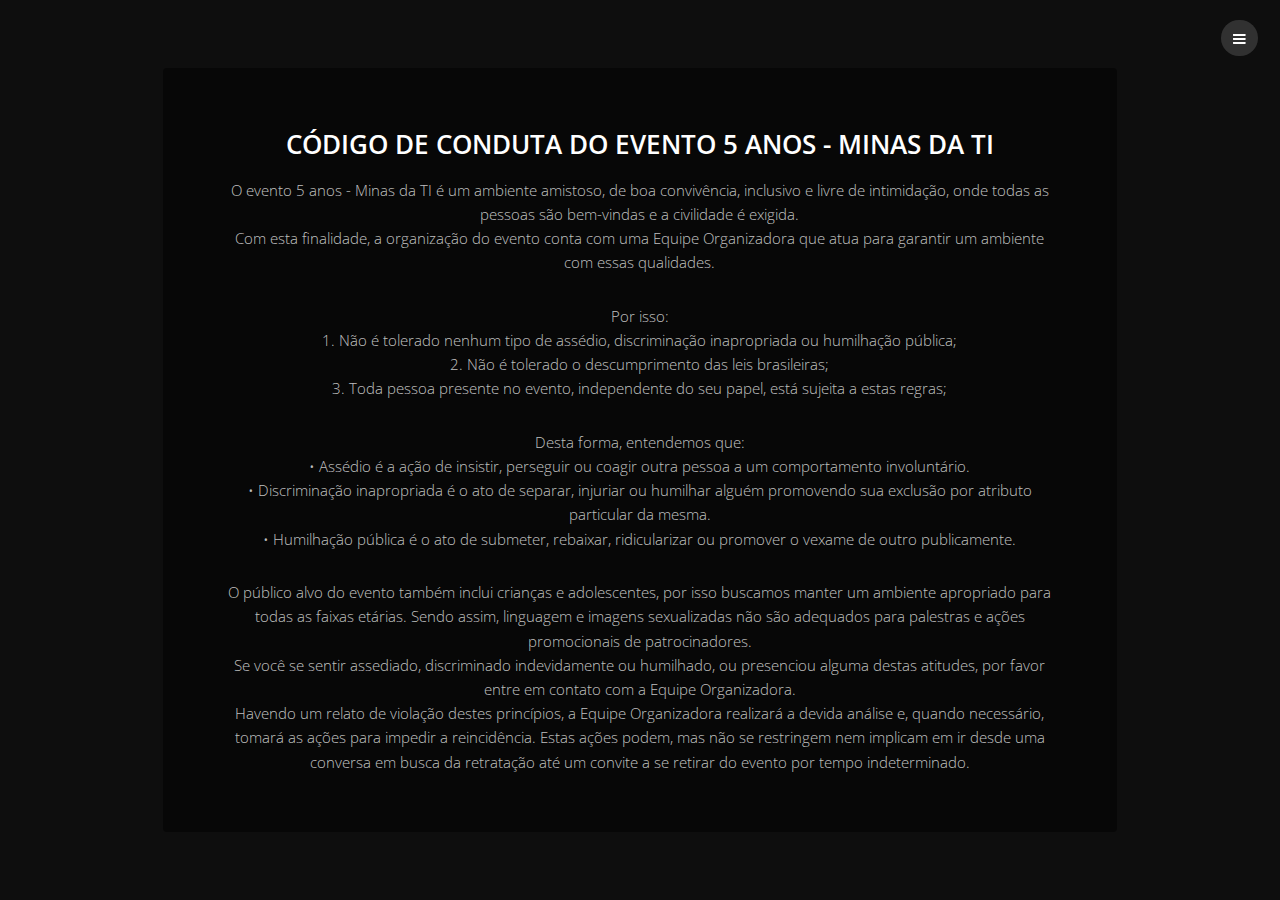
==== codigo.html @ d9102833 "Including code of conduct" ====
<!DOCTYPE HTML>
<!--
	Road Trip by TEMPLATED
	templated.co @templatedco
	Released for free under the Creative Commons Attribution 3.0 license (templated.co/license)
-->
<html>
	<head>
		<title>EMMT</title>
		<meta charset="utf-8" />
		<meta name="viewport" content="width=device-width, initial-scale=1" />
		<link rel="stylesheet" href="assets/css/main.css" />
	</head>
	<body class="wrapper post bg-img" data-bg="banner5.jpg">

		<!-- Header -->
			<header id="header">
				<a href="#menu"><span>Menu</span></a>
			</header>

			<nav id="menu" style="background-color:rgb(107,0,191, 0.1); font-style:oblique; font-weight:bold">
				<ul class="links">
					<li><a href="index.html#one">Sobre o EMMT</a></li>
					<li><a href="index.html#two">Programação</a></li>
					<li><a href="index.html#three">Nossos apoiadores</a></li>
					<li><a href="index.html#four">Comunidades Envolvidas</a></li>
                    <li><a href="index.html#five">Localização</a></li>
                    <li><a href="codigo.html">Código de conduta</a></li>
				</ul>
			</nav>

		<!-- Content -->
		<!--
			Note: To show a background image, set the "data-bg" attribute below
			to the full filename of your image. This is used in each section to set
			the background image.
		-->
			<section id="post">
				<div class="inner">
					<article class="box">
						<header>
							<h2>Código de conduta do Evento 5 anos - Minas da TI</h2>
						</header>
						<div class="content">
                            <p>O evento 5 anos - Minas da TI é um ambiente amistoso, de boa convivência, inclusivo e livre de intimidação, onde todas as pessoas são bem-vindas e a civilidade é exigida.<br>
                            Com esta finalidade, a organização do evento conta com uma Equipe Organizadora que atua para garantir um ambiente com essas qualidades.</p>
                            <p>Por isso:<br>
                                1.	Não é tolerado nenhum tipo de assédio, discriminação inapropriada ou humilhação pública;<br>
                                2.	Não é tolerado o descumprimento das leis brasileiras;<br>
                                3.	Toda pessoa presente no evento, independente do seu papel, está sujeita a estas regras;
                            </p>
                            <p>Desta forma, entendemos que:<br>
                                •	Assédio é a ação de insistir, perseguir ou coagir outra pessoa a um comportamento involuntário.<br>
                                •	Discriminação inapropriada é o ato de separar, injuriar ou humilhar alguém promovendo sua exclusão por atributo particular da mesma.<br>
                                •	Humilhação pública é o ato de submeter, rebaixar, ridicularizar ou promover o vexame de outro publicamente.
                            </p>
                            <p>O público alvo do evento também inclui crianças e adolescentes, por isso buscamos manter um ambiente apropriado para todas as faixas etárias. Sendo assim, linguagem e imagens sexualizadas não são adequados para palestras e ações promocionais de patrocinadores.<br>
                            Se você se sentir assediado, discriminado indevidamente ou humilhado, ou presenciou alguma destas atitudes, por favor entre em contato com a Equipe Organizadora.<br>
                            Havendo um relato de violação destes princípios, a Equipe Organizadora realizará a devida análise e, quando necessário, tomará as ações para impedir a reincidência. Estas ações podem, mas não se restringem nem implicam em ir desde uma conversa em busca da retratação até um convite a se retirar do evento por tempo indeterminado.</p>
						</div>
					</article>
				</div>
			</section>
		<!-- Scripts -->
			<script src="assets/js/jquery.min.js"></script>
			<script src="assets/js/jquery.scrolly.min.js"></script>
			<script src="assets/js/jquery.scrollex.min.js"></script>
			<script src="assets/js/skel.min.js"></script>
			<script src="assets/js/util.js"></script>
			<script src="assets/js/main.js"></script>

	</body>
</html>
---- assets/css/main.css ----
@charset "UTF-8";
@import url(font-awesome.min.css);
@import url("https://fonts.googleapis.com/css?family=Nickainley|Open+Sans:300,400,600,700,800");

/*
	Road Trip by TEMPLATED
	templated.co @templatedco
	Released for free under the Creative Commons Attribution 3.0 license (templated.co/license)
*/

/* Reset */

	html, body, div, span, applet, object, iframe, h1, h2, h3, h4, h5, h6, p, blockquote, pre, a, abbr, acronym, address, big, cite, code, del, dfn, em, img, ins, kbd, q, s, samp, small, strike, strong, sub, sup, tt, var, b, u, i, center, dl, dt, dd, ol, ul, li, fieldset, form, label, legend, table, caption, tbody, tfoot, thead, tr, th, td, article, aside, canvas, details, embed, figure, figcaption, footer, header, hgroup, menu, nav, output, ruby, section, summary, time, mark, audio, video {
		margin: 0;
		padding: 0;
		border: 0;
		font-size: 100%;
		font: inherit;
		vertical-align: baseline;
	}

	article, aside, details, figcaption, figure, footer, header, hgroup, menu, nav, section {
		display: block;
	}

	body {
		line-height: 1;
	}

	ol, ul {
		list-style: none;
	}

	blockquote, q {
		quotes: none;
	}

	blockquote:before, blockquote:after, q:before, q:after {
		content: '';
		content: none;
	}

	table {
		border-collapse: collapse;
		border-spacing: 0;
	}

	body {
		-webkit-text-size-adjust: none;
	}

/* Box Model */

	*, *:before, *:after {
		-moz-box-sizing: border-box;
		-webkit-box-sizing: border-box;
		box-sizing: border-box;
	}

/* Containers */

	.container {
		margin-left: auto;
		margin-right: auto;
	}

	.container.\31 25\25 {
		width: 100%;
		max-width: 100em;
		min-width: 80em;
	}

	.container.\37 5\25 {
		width: 60em;
	}

	.container.\35 0\25 {
		width: 40em;
	}

	.container.\32 5\25 {
		width: 20em;
	}

	.container {
		width: 80em;
	}

	@media screen and (max-width: 1680px) {

		.container.\31 25\25 {
			width: 100%;
			max-width: 100em;
			min-width: 80em;
		}

		.container.\37 5\25 {
			width: 60em;
		}

		.container.\35 0\25 {
			width: 40em;
		}

		.container.\32 5\25 {
			width: 20em;
		}

		.container {
			width: 80em;
		}

	}

	@media screen and (max-width: 1280px) {

		.container.\31 25\25 {
			width: 100%;
			max-width: 81.25em;
			min-width: 65em;
		}

		.container.\37 5\25 {
			width: 48.75em;
		}

		.container.\35 0\25 {
			width: 32.5em;
		}

		.container.\32 5\25 {
			width: 16.25em;
		}

		.container {
			width: 65em;
		}

	}

	@media screen and (max-width: 980px) {

		.container.\31 25\25 {
			width: 100%;
			max-width: 112.5%;
			min-width: 90%;
		}

		.container.\37 5\25 {
			width: 67.5%;
		}

		.container.\35 0\25 {
			width: 45%;
		}

		.container.\32 5\25 {
			width: 22.5%;
		}

		.container {
			width: 90%;
		}

	}

	@media screen and (max-width: 736px) {

		.container.\31 25\25 {
			width: 100%;
			max-width: 112.5%;
			min-width: 90%;
		}

		.container.\37 5\25 {
			width: 67.5%;
		}

		.container.\35 0\25 {
			width: 45%;
		}

		.container.\32 5\25 {
			width: 22.5%;
		}

		.container {
			width: 90% !important;
		}

	}

	@media screen and (max-width: 480px) {

		.container.\31 25\25 {
			width: 100%;
			max-width: 112.5%;
			min-width: 90%;
		}

		.container.\37 5\25 {
			width: 67.5%;
		}

		.container.\35 0\25 {
			width: 45%;
		}

		.container.\32 5\25 {
			width: 22.5%;
		}

		.container {
			width: 90% !important;
		}

	}

/* Grid */

	.row {
		border-bottom: solid 1px transparent;
		-moz-box-sizing: border-box;
		-webkit-box-sizing: border-box;
		box-sizing: border-box;
	}

	.row > * {
		float: left;
		-moz-box-sizing: border-box;
		-webkit-box-sizing: border-box;
		box-sizing: border-box;
	}

	.row:after, .row:before {
		content: '';
		display: block;
		clear: both;
		height: 0;
	}

	.row.uniform > * > :first-child {
		margin-top: 0;
	}

	.row.uniform > * > :last-child {
		margin-bottom: 0;
	}

	.row.\30 \25 > * {
		padding: 0 0 0 0em;
	}

	.row.\30 \25 {
		margin: 0 0 -1px 0em;
	}

	.row.uniform.\30 \25 > * {
		padding: 0em 0 0 0em;
	}

	.row.uniform.\30 \25 {
		margin: 0em 0 -1px 0em;
	}

	.row > * {
		padding: 0 0 0 2em;
	}

	.row {
		margin: 0 0 -1px -2em;
	}

	.row.uniform > * {
		padding: 2em 0 0 2em;
	}

	.row.uniform {
		margin: -2em 0 -1px -2em;
	}

	.row.\32 00\25 > * {
		padding: 0 0 0 4em;
	}

	.row.\32 00\25 {
		margin: 0 0 -1px -4em;
	}

	.row.uniform.\32 00\25 > * {
		padding: 4em 0 0 4em;
	}

	.row.uniform.\32 00\25 {
		margin: -4em 0 -1px -4em;
	}

	.row.\31 50\25 > * {
		padding: 0 0 0 3em;
	}

	.row.\31 50\25 {
		margin: 0 0 -1px -3em;
	}

	.row.uniform.\31 50\25 > * {
		padding: 3em 0 0 3em;
	}

	.row.uniform.\31 50\25 {
		margin: -3em 0 -1px -3em;
	}

	.row.\35 0\25 > * {
		padding: 0 0 0 1em;
	}

	.row.\35 0\25 {
		margin: 0 0 -1px -1em;
	}

	.row.uniform.\35 0\25 > * {
		padding: 1em 0 0 1em;
	}

	.row.uniform.\35 0\25 {
		margin: -1em 0 -1px -1em;
	}

	.row.\32 5\25 > * {
		padding: 0 0 0 0.5em;
	}

	.row.\32 5\25 {
		margin: 0 0 -1px -0.5em;
	}

	.row.uniform.\32 5\25 > * {
		padding: 0.5em 0 0 0.5em;
	}

	.row.uniform.\32 5\25 {
		margin: -0.5em 0 -1px -0.5em;
	}

	.\31 2u, .\31 2u\24 {
		width: 100%;
		clear: none;
		margin-left: 0;
	}

	.\31 1u, .\31 1u\24 {
		width: 91.6666666667%;
		clear: none;
		margin-left: 0;
	}

	.\31 0u, .\31 0u\24 {
		width: 83.3333333333%;
		clear: none;
		margin-left: 0;
	}

	.\39 u, .\39 u\24 {
		width: 75%;
		clear: none;
		margin-left: 0;
	}

	.\38 u, .\38 u\24 {
		width: 66.6666666667%;
		clear: none;
		margin-left: 0;
	}

	.\37 u, .\37 u\24 {
		width: 58.3333333333%;
		clear: none;
		margin-left: 0;
	}

	.\36 u, .\36 u\24 {
		width: 50%;
		clear: none;
		margin-left: 0;
	}

	.\35 u, .\35 u\24 {
		width: 41.6666666667%;
		clear: none;
		margin-left: 0;
	}

	.\34 u, .\34 u\24 {
		width: 33.3333333333%;
		clear: none;
		margin-left: 0;
	}

	.\33 u, .\33 u\24 {
		width: 25%;
		clear: none;
		margin-left: 0;
	}

	.\32 u, .\32 u\24 {
		width: 16.6666666667%;
		clear: none;
		margin-left: 0;
	}

	.\31 u, .\31 u\24 {
		width: 8.3333333333%;
		clear: none;
		margin-left: 0;
	}

	.\31 2u\24 + *,
	.\31 1u\24 + *,
	.\31 0u\24 + *,
	.\39 u\24 + *,
	.\38 u\24 + *,
	.\37 u\24 + *,
	.\36 u\24 + *,
	.\35 u\24 + *,
	.\34 u\24 + *,
	.\33 u\24 + *,
	.\32 u\24 + *,
	.\31 u\24 + * {
		clear: left;
	}

	.\-11u {
		margin-left: 91.66667%;
	}

	.\-10u {
		margin-left: 83.33333%;
	}

	.\-9u {
		margin-left: 75%;
	}

	.\-8u {
		margin-left: 66.66667%;
	}

	.\-7u {
		margin-left: 58.33333%;
	}

	.\-6u {
		margin-left: 50%;
	}

	.\-5u {
		margin-left: 41.66667%;
	}

	.\-4u {
		margin-left: 33.33333%;
	}

	.\-3u {
		margin-left: 25%;
	}

	.\-2u {
		margin-left: 16.66667%;
	}

	.\-1u {
		margin-left: 8.33333%;
	}

	@media screen and (max-width: 1680px) {

		.row > * {
			padding: 0 0 0 2em;
		}

		.row {
			margin: 0 0 -1px -2em;
		}

		.row.uniform > * {
			padding: 2em 0 0 2em;
		}

		.row.uniform {
			margin: -2em 0 -1px -2em;
		}

		.row.\32 00\25 > * {
			padding: 0 0 0 4em;
		}

		.row.\32 00\25 {
			margin: 0 0 -1px -4em;
		}

		.row.uniform.\32 00\25 > * {
			padding: 4em 0 0 4em;
		}

		.row.uniform.\32 00\25 {
			margin: -4em 0 -1px -4em;
		}

		.row.\31 50\25 > * {
			padding: 0 0 0 3em;
		}

		.row.\31 50\25 {
			margin: 0 0 -1px -3em;
		}

		.row.uniform.\31 50\25 > * {
			padding: 3em 0 0 3em;
		}

		.row.uniform.\31 50\25 {
			margin: -3em 0 -1px -3em;
		}

		.row.\35 0\25 > * {
			padding: 0 0 0 1em;
		}

		.row.\35 0\25 {
			margin: 0 0 -1px -1em;
		}

		.row.uniform.\35 0\25 > * {
			padding: 1em 0 0 1em;
		}

		.row.uniform.\35 0\25 {
			margin: -1em 0 -1px -1em;
		}

		.row.\32 5\25 > * {
			padding: 0 0 0 0.5em;
		}

		.row.\32 5\25 {
			margin: 0 0 -1px -0.5em;
		}

		.row.uniform.\32 5\25 > * {
			padding: 0.5em 0 0 0.5em;
		}

		.row.uniform.\32 5\25 {
			margin: -0.5em 0 -1px -0.5em;
		}

		.\31 2u\28xlarge\29, .\31 2u\24\28xlarge\29 {
			width: 100%;
			clear: none;
			margin-left: 0;
		}

		.\31 1u\28xlarge\29, .\31 1u\24\28xlarge\29 {
			width: 91.6666666667%;
			clear: none;
			margin-left: 0;
		}

		.\31 0u\28xlarge\29, .\31 0u\24\28xlarge\29 {
			width: 83.3333333333%;
			clear: none;
			margin-left: 0;
		}

		.\39 u\28xlarge\29, .\39 u\24\28xlarge\29 {
			width: 75%;
			clear: none;
			margin-left: 0;
		}

		.\38 u\28xlarge\29, .\38 u\24\28xlarge\29 {
			width: 66.6666666667%;
			clear: none;
			margin-left: 0;
		}

		.\37 u\28xlarge\29, .\37 u\24\28xlarge\29 {
			width: 58.3333333333%;
			clear: none;
			margin-left: 0;
		}

		.\36 u\28xlarge\29, .\36 u\24\28xlarge\29 {
			width: 50%;
			clear: none;
			margin-left: 0;
		}

		.\35 u\28xlarge\29, .\35 u\24\28xlarge\29 {
			width: 41.6666666667%;
			clear: none;
			margin-left: 0;
		}

		.\34 u\28xlarge\29, .\34 u\24\28xlarge\29 {
			width: 33.3333333333%;
			clear: none;
			margin-left: 0;
		}

		.\33 u\28xlarge\29, .\33 u\24\28xlarge\29 {
			width: 25%;
			clear: none;
			margin-left: 0;
		}

		.\32 u\28xlarge\29, .\32 u\24\28xlarge\29 {
			width: 16.6666666667%;
			clear: none;
			margin-left: 0;
		}

		.\31 u\28xlarge\29, .\31 u\24\28xlarge\29 {
			width: 8.3333333333%;
			clear: none;
			margin-left: 0;
		}

		.\31 2u\24\28xlarge\29 + *,
		.\31 1u\24\28xlarge\29 + *,
		.\31 0u\24\28xlarge\29 + *,
		.\39 u\24\28xlarge\29 + *,
		.\38 u\24\28xlarge\29 + *,
		.\37 u\24\28xlarge\29 + *,
		.\36 u\24\28xlarge\29 + *,
		.\35 u\24\28xlarge\29 + *,
		.\34 u\24\28xlarge\29 + *,
		.\33 u\24\28xlarge\29 + *,
		.\32 u\24\28xlarge\29 + *,
		.\31 u\24\28xlarge\29 + * {
			clear: left;
		}

		.\-11u\28xlarge\29 {
			margin-left: 91.66667%;
		}

		.\-10u\28xlarge\29 {
			margin-left: 83.33333%;
		}

		.\-9u\28xlarge\29 {
			margin-left: 75%;
		}

		.\-8u\28xlarge\29 {
			margin-left: 66.66667%;
		}

		.\-7u\28xlarge\29 {
			margin-left: 58.33333%;
		}

		.\-6u\28xlarge\29 {
			margin-left: 50%;
		}

		.\-5u\28xlarge\29 {
			margin-left: 41.66667%;
		}

		.\-4u\28xlarge\29 {
			margin-left: 33.33333%;
		}

		.\-3u\28xlarge\29 {
			margin-left: 25%;
		}

		.\-2u\28xlarge\29 {
			margin-left: 16.66667%;
		}

		.\-1u\28xlarge\29 {
			margin-left: 8.33333%;
		}

	}

	@media screen and (max-width: 1280px) {

		.row > * {
			padding: 0 0 0 1.5em;
		}

		.row {
			margin: 0 0 -1px -1.5em;
		}

		.row.uniform > * {
			padding: 1.5em 0 0 1.5em;
		}

		.row.uniform {
			margin: -1.5em 0 -1px -1.5em;
		}

		.row.\32 00\25 > * {
			padding: 0 0 0 3em;
		}

		.row.\32 00\25 {
			margin: 0 0 -1px -3em;
		}

		.row.uniform.\32 00\25 > * {
			padding: 3em 0 0 3em;
		}

		.row.uniform.\32 00\25 {
			margin: -3em 0 -1px -3em;
		}

		.row.\31 50\25 > * {
			padding: 0 0 0 2.25em;
		}

		.row.\31 50\25 {
			margin: 0 0 -1px -2.25em;
		}

		.row.uniform.\31 50\25 > * {
			padding: 2.25em 0 0 2.25em;
		}

		.row.uniform.\31 50\25 {
			margin: -2.25em 0 -1px -2.25em;
		}

		.row.\35 0\25 > * {
			padding: 0 0 0 0.75em;
		}

		.row.\35 0\25 {
			margin: 0 0 -1px -0.75em;
		}

		.row.uniform.\35 0\25 > * {
			padding: 0.75em 0 0 0.75em;
		}

		.row.uniform.\35 0\25 {
			margin: -0.75em 0 -1px -0.75em;
		}

		.row.\32 5\25 > * {
			padding: 0 0 0 0.375em;
		}

		.row.\32 5\25 {
			margin: 0 0 -1px -0.375em;
		}

		.row.uniform.\32 5\25 > * {
			padding: 0.375em 0 0 0.375em;
		}

		.row.uniform.\32 5\25 {
			margin: -0.375em 0 -1px -0.375em;
		}

		.\31 2u\28large\29, .\31 2u\24\28large\29 {
			width: 100%;
			clear: none;
			margin-left: 0;
		}

		.\31 1u\28large\29, .\31 1u\24\28large\29 {
			width: 91.6666666667%;
			clear: none;
			margin-left: 0;
		}

		.\31 0u\28large\29, .\31 0u\24\28large\29 {
			width: 83.3333333333%;
			clear: none;
			margin-left: 0;
		}

		.\39 u\28large\29, .\39 u\24\28large\29 {
			width: 75%;
			clear: none;
			margin-left: 0;
		}

		.\38 u\28large\29, .\38 u\24\28large\29 {
			width: 66.6666666667%;
			clear: none;
			margin-left: 0;
		}

		.\37 u\28large\29, .\37 u\24\28large\29 {
			width: 58.3333333333%;
			clear: none;
			margin-left: 0;
		}

		.\36 u\28large\29, .\36 u\24\28large\29 {
			width: 50%;
			clear: none;
			margin-left: 0;
		}

		.\35 u\28large\29, .\35 u\24\28large\29 {
			width: 41.6666666667%;
			clear: none;
			margin-left: 0;
		}

		.\34 u\28large\29, .\34 u\24\28large\29 {
			width: 33.3333333333%;
			clear: none;
			margin-left: 0;
		}

		.\33 u\28large\29, .\33 u\24\28large\29 {
			width: 25%;
			clear: none;
			margin-left: 0;
		}

		.\32 u\28large\29, .\32 u\24\28large\29 {
			width: 16.6666666667%;
			clear: none;
			margin-left: 0;
		}

		.\31 u\28large\29, .\31 u\24\28large\29 {
			width: 8.3333333333%;
			clear: none;
			margin-left: 0;
		}

		.\31 2u\24\28large\29 + *,
		.\31 1u\24\28large\29 + *,
		.\31 0u\24\28large\29 + *,
		.\39 u\24\28large\29 + *,
		.\38 u\24\28large\29 + *,
		.\37 u\24\28large\29 + *,
		.\36 u\24\28large\29 + *,
		.\35 u\24\28large\29 + *,
		.\34 u\24\28large\29 + *,
		.\33 u\24\28large\29 + *,
		.\32 u\24\28large\29 + *,
		.\31 u\24\28large\29 + * {
			clear: left;
		}

		.\-11u\28large\29 {
			margin-left: 91.66667%;
		}

		.\-10u\28large\29 {
			margin-left: 83.33333%;
		}

		.\-9u\28large\29 {
			margin-left: 75%;
		}

		.\-8u\28large\29 {
			margin-left: 66.66667%;
		}

		.\-7u\28large\29 {
			margin-left: 58.33333%;
		}

		.\-6u\28large\29 {
			margin-left: 50%;
		}

		.\-5u\28large\29 {
			margin-left: 41.66667%;
		}

		.\-4u\28large\29 {
			margin-left: 33.33333%;
		}

		.\-3u\28large\29 {
			margin-left: 25%;
		}

		.\-2u\28large\29 {
			margin-left: 16.66667%;
		}

		.\-1u\28large\29 {
			margin-left: 8.33333%;
		}

	}

	@media screen and (max-width: 980px) {

		.row > * {
			padding: 0 0 0 1.5em;
		}

		.row {
			margin: 0 0 -1px -1.5em;
		}

		.row.uniform > * {
			padding: 1.5em 0 0 1.5em;
		}

		.row.uniform {
			margin: -1.5em 0 -1px -1.5em;
		}

		.row.\32 00\25 > * {
			padding: 0 0 0 3em;
		}

		.row.\32 00\25 {
			margin: 0 0 -1px -3em;
		}

		.row.uniform.\32 00\25 > * {
			padding: 3em 0 0 3em;
		}

		.row.uniform.\32 00\25 {
			margin: -3em 0 -1px -3em;
		}

		.row.\31 50\25 > * {
			padding: 0 0 0 2.25em;
		}

		.row.\31 50\25 {
			margin: 0 0 -1px -2.25em;
		}

		.row.uniform.\31 50\25 > * {
			padding: 2.25em 0 0 2.25em;
		}

		.row.uniform.\31 50\25 {
			margin: -2.25em 0 -1px -2.25em;
		}

		.row.\35 0\25 > * {
			padding: 0 0 0 0.75em;
		}

		.row.\35 0\25 {
			margin: 0 0 -1px -0.75em;
		}

		.row.uniform.\35 0\25 > * {
			padding: 0.75em 0 0 0.75em;
		}

		.row.uniform.\35 0\25 {
			margin: -0.75em 0 -1px -0.75em;
		}

		.row.\32 5\25 > * {
			padding: 0 0 0 0.375em;
		}

		.row.\32 5\25 {
			margin: 0 0 -1px -0.375em;
		}

		.row.uniform.\32 5\25 > * {
			padding: 0.375em 0 0 0.375em;
		}

		.row.uniform.\32 5\25 {
			margin: -0.375em 0 -1px -0.375em;
		}

		.\31 2u\28medium\29, .\31 2u\24\28medium\29 {
			width: 100%;
			clear: none;
			margin-left: 0;
		}

		.\31 1u\28medium\29, .\31 1u\24\28medium\29 {
			width: 91.6666666667%;
			clear: none;
			margin-left: 0;
		}

		.\31 0u\28medium\29, .\31 0u\24\28medium\29 {
			width: 83.3333333333%;
			clear: none;
			margin-left: 0;
		}

		.\39 u\28medium\29, .\39 u\24\28medium\29 {
			width: 75%;
			clear: none;
			margin-left: 0;
		}

		.\38 u\28medium\29, .\38 u\24\28medium\29 {
			width: 66.6666666667%;
			clear: none;
			margin-left: 0;
		}

		.\37 u\28medium\29, .\37 u\24\28medium\29 {
			width: 58.3333333333%;
			clear: none;
			margin-left: 0;
		}

		.\36 u\28medium\29, .\36 u\24\28medium\29 {
			width: 50%;
			clear: none;
			margin-left: 0;
		}

		.\35 u\28medium\29, .\35 u\24\28medium\29 {
			width: 41.6666666667%;
			clear: none;
			margin-left: 0;
		}

		.\34 u\28medium\29, .\34 u\24\28medium\29 {
			width: 33.3333333333%;
			clear: none;
			margin-left: 0;
		}

		.\33 u\28medium\29, .\33 u\24\28medium\29 {
			width: 25%;
			clear: none;
			margin-left: 0;
		}

		.\32 u\28medium\29, .\32 u\24\28medium\29 {
			width: 16.6666666667%;
			clear: none;
			margin-left: 0;
		}

		.\31 u\28medium\29, .\31 u\24\28medium\29 {
			width: 8.3333333333%;
			clear: none;
			margin-left: 0;
		}

		.\31 2u\24\28medium\29 + *,
		.\31 1u\24\28medium\29 + *,
		.\31 0u\24\28medium\29 + *,
		.\39 u\24\28medium\29 + *,
		.\38 u\24\28medium\29 + *,
		.\37 u\24\28medium\29 + *,
		.\36 u\24\28medium\29 + *,
		.\35 u\24\28medium\29 + *,
		.\34 u\24\28medium\29 + *,
		.\33 u\24\28medium\29 + *,
		.\32 u\24\28medium\29 + *,
		.\31 u\24\28medium\29 + * {
			clear: left;
		}

		.\-11u\28medium\29 {
			margin-left: 91.66667%;
		}

		.\-10u\28medium\29 {
			margin-left: 83.33333%;
		}

		.\-9u\28medium\29 {
			margin-left: 75%;
		}

		.\-8u\28medium\29 {
			margin-left: 66.66667%;
		}

		.\-7u\28medium\29 {
			margin-left: 58.33333%;
		}

		.\-6u\28medium\29 {
			margin-left: 50%;
		}

		.\-5u\28medium\29 {
			margin-left: 41.66667%;
		}

		.\-4u\28medium\29 {
			margin-left: 33.33333%;
		}

		.\-3u\28medium\29 {
			margin-left: 25%;
		}

		.\-2u\28medium\29 {
			margin-left: 16.66667%;
		}

		.\-1u\28medium\29 {
			margin-left: 8.33333%;
		}

	}

	@media screen and (max-width: 736px) {

		.row > * {
			padding: 0 0 0 1.25em;
		}

		.row {
			margin: 0 0 -1px -1.25em;
		}

		.row.uniform > * {
			padding: 1.25em 0 0 1.25em;
		}

		.row.uniform {
			margin: -1.25em 0 -1px -1.25em;
		}

		.row.\32 00\25 > * {
			padding: 0 0 0 2.5em;
		}

		.row.\32 00\25 {
			margin: 0 0 -1px -2.5em;
		}

		.row.uniform.\32 00\25 > * {
			padding: 2.5em 0 0 2.5em;
		}

		.row.uniform.\32 00\25 {
			margin: -2.5em 0 -1px -2.5em;
		}

		.row.\31 50\25 > * {
			padding: 0 0 0 1.875em;
		}

		.row.\31 50\25 {
			margin: 0 0 -1px -1.875em;
		}

		.row.uniform.\31 50\25 > * {
			padding: 1.875em 0 0 1.875em;
		}

		.row.uniform.\31 50\25 {
			margin: -1.875em 0 -1px -1.875em;
		}

		.row.\35 0\25 > * {
			padding: 0 0 0 0.625em;
		}

		.row.\35 0\25 {
			margin: 0 0 -1px -0.625em;
		}

		.row.uniform.\35 0\25 > * {
			padding: 0.625em 0 0 0.625em;
		}

		.row.uniform.\35 0\25 {
			margin: -0.625em 0 -1px -0.625em;
		}

		.row.\32 5\25 > * {
			padding: 0 0 0 0.3125em;
		}

		.row.\32 5\25 {
			margin: 0 0 -1px -0.3125em;
		}

		.row.uniform.\32 5\25 > * {
			padding: 0.3125em 0 0 0.3125em;
		}

		.row.uniform.\32 5\25 {
			margin: -0.3125em 0 -1px -0.3125em;
		}

		.\31 2u\28small\29, .\31 2u\24\28small\29 {
			width: 100%;
			clear: none;
			margin-left: 0;
		}

		.\31 1u\28small\29, .\31 1u\24\28small\29 {
			width: 91.6666666667%;
			clear: none;
			margin-left: 0;
		}

		.\31 0u\28small\29, .\31 0u\24\28small\29 {
			width: 83.3333333333%;
			clear: none;
			margin-left: 0;
		}

		.\39 u\28small\29, .\39 u\24\28small\29 {
			width: 75%;
			clear: none;
			margin-left: 0;
		}

		.\38 u\28small\29, .\38 u\24\28small\29 {
			width: 66.6666666667%;
			clear: none;
			margin-left: 0;
		}

		.\37 u\28small\29, .\37 u\24\28small\29 {
			width: 58.3333333333%;
			clear: none;
			margin-left: 0;
		}

		.\36 u\28small\29, .\36 u\24\28small\29 {
			width: 50%;
			clear: none;
			margin-left: 0;
		}

		.\35 u\28small\29, .\35 u\24\28small\29 {
			width: 41.6666666667%;
			clear: none;
			margin-left: 0;
		}

		.\34 u\28small\29, .\34 u\24\28small\29 {
			width: 33.3333333333%;
			clear: none;
			margin-left: 0;
		}

		.\33 u\28small\29, .\33 u\24\28small\29 {
			width: 25%;
			clear: none;
			margin-left: 0;
		}

		.\32 u\28small\29, .\32 u\24\28small\29 {
			width: 16.6666666667%;
			clear: none;
			margin-left: 0;
		}

		.\31 u\28small\29, .\31 u\24\28small\29 {
			width: 8.3333333333%;
			clear: none;
			margin-left: 0;
		}

		.\31 2u\24\28small\29 + *,
		.\31 1u\24\28small\29 + *,
		.\31 0u\24\28small\29 + *,
		.\39 u\24\28small\29 + *,
		.\38 u\24\28small\29 + *,
		.\37 u\24\28small\29 + *,
		.\36 u\24\28small\29 + *,
		.\35 u\24\28small\29 + *,
		.\34 u\24\28small\29 + *,
		.\33 u\24\28small\29 + *,
		.\32 u\24\28small\29 + *,
		.\31 u\24\28small\29 + * {
			clear: left;
		}

		.\-11u\28small\29 {
			margin-left: 91.66667%;
		}

		.\-10u\28small\29 {
			margin-left: 83.33333%;
		}

		.\-9u\28small\29 {
			margin-left: 75%;
		}

		.\-8u\28small\29 {
			margin-left: 66.66667%;
		}

		.\-7u\28small\29 {
			margin-left: 58.33333%;
		}

		.\-6u\28small\29 {
			margin-left: 50%;
		}

		.\-5u\28small\29 {
			margin-left: 41.66667%;
		}

		.\-4u\28small\29 {
			margin-left: 33.33333%;
		}

		.\-3u\28small\29 {
			margin-left: 25%;
		}

		.\-2u\28small\29 {
			margin-left: 16.66667%;
		}

		.\-1u\28small\29 {
			margin-left: 8.33333%;
		}

	}

	@media screen and (max-width: 480px) {

		.row > * {
			padding: 0 0 0 1.25em;
		}

		.row {
			margin: 0 0 -1px -1.25em;
		}

		.row.uniform > * {
			padding: 1.25em 0 0 1.25em;
		}

		.row.uniform {
			margin: -1.25em 0 -1px -1.25em;
		}

		.row.\32 00\25 > * {
			padding: 0 0 0 2.5em;
		}

		.row.\32 00\25 {
			margin: 0 0 -1px -2.5em;
		}

		.row.uniform.\32 00\25 > * {
			padding: 2.5em 0 0 2.5em;
		}

		.row.uniform.\32 00\25 {
			margin: -2.5em 0 -1px -2.5em;
		}

		.row.\31 50\25 > * {
			padding: 0 0 0 1.875em;
		}

		.row.\31 50\25 {
			margin: 0 0 -1px -1.875em;
		}

		.row.uniform.\31 50\25 > * {
			padding: 1.875em 0 0 1.875em;
		}

		.row.uniform.\31 50\25 {
			margin: -1.875em 0 -1px -1.875em;
		}

		.row.\35 0\25 > * {
			padding: 0 0 0 0.625em;
		}

		.row.\35 0\25 {
			margin: 0 0 -1px -0.625em;
		}

		.row.uniform.\35 0\25 > * {
			padding: 0.625em 0 0 0.625em;
		}

		.row.uniform.\35 0\25 {
			margin: -0.625em 0 -1px -0.625em;
		}

		.row.\32 5\25 > * {
			padding: 0 0 0 0.3125em;
		}

		.row.\32 5\25 {
			margin: 0 0 -1px -0.3125em;
		}

		.row.uniform.\32 5\25 > * {
			padding: 0.3125em 0 0 0.3125em;
		}

		.row.uniform.\32 5\25 {
			margin: -0.3125em 0 -1px -0.3125em;
		}

		.\31 2u\28xsmall\29, .\31 2u\24\28xsmall\29 {
			width: 100%;
			clear: none;
			margin-left: 0;
		}

		.\31 1u\28xsmall\29, .\31 1u\24\28xsmall\29 {
			width: 91.6666666667%;
			clear: none;
			margin-left: 0;
		}

		.\31 0u\28xsmall\29, .\31 0u\24\28xsmall\29 {
			width: 83.3333333333%;
			clear: none;
			margin-left: 0;
		}

		.\39 u\28xsmall\29, .\39 u\24\28xsmall\29 {
			width: 75%;
			clear: none;
			margin-left: 0;
		}

		.\38 u\28xsmall\29, .\38 u\24\28xsmall\29 {
			width: 66.6666666667%;
			clear: none;
			margin-left: 0;
		}

		.\37 u\28xsmall\29, .\37 u\24\28xsmall\29 {
			width: 58.3333333333%;
			clear: none;
			margin-left: 0;
		}

		.\36 u\28xsmall\29, .\36 u\24\28xsmall\29 {
			width: 50%;
			clear: none;
			margin-left: 0;
		}

		.\35 u\28xsmall\29, .\35 u\24\28xsmall\29 {
			width: 41.6666666667%;
			clear: none;
			margin-left: 0;
		}

		.\34 u\28xsmall\29, .\34 u\24\28xsmall\29 {
			width: 33.3333333333%;
			clear: none;
			margin-left: 0;
		}

		.\33 u\28xsmall\29, .\33 u\24\28xsmall\29 {
			width: 25%;
			clear: none;
			margin-left: 0;
		}

		.\32 u\28xsmall\29, .\32 u\24\28xsmall\29 {
			width: 16.6666666667%;
			clear: none;
			margin-left: 0;
		}

		.\31 u\28xsmall\29, .\31 u\24\28xsmall\29 {
			width: 8.3333333333%;
			clear: none;
			margin-left: 0;
		}

		.\31 2u\24\28xsmall\29 + *,
		.\31 1u\24\28xsmall\29 + *,
		.\31 0u\24\28xsmall\29 + *,
		.\39 u\24\28xsmall\29 + *,
		.\38 u\24\28xsmall\29 + *,
		.\37 u\24\28xsmall\29 + *,
		.\36 u\24\28xsmall\29 + *,
		.\35 u\24\28xsmall\29 + *,
		.\34 u\24\28xsmall\29 + *,
		.\33 u\24\28xsmall\29 + *,
		.\32 u\24\28xsmall\29 + *,
		.\31 u\24\28xsmall\29 + * {
			clear: left;
		}

		.\-11u\28xsmall\29 {
			margin-left: 91.66667%;
		}

		.\-10u\28xsmall\29 {
			margin-left: 83.33333%;
		}

		.\-9u\28xsmall\29 {
			margin-left: 75%;
		}

		.\-8u\28xsmall\29 {
			margin-left: 66.66667%;
		}

		.\-7u\28xsmall\29 {
			margin-left: 58.33333%;
		}

		.\-6u\28xsmall\29 {
			margin-left: 50%;
		}

		.\-5u\28xsmall\29 {
			margin-left: 41.66667%;
		}

		.\-4u\28xsmall\29 {
			margin-left: 33.33333%;
		}

		.\-3u\28xsmall\29 {
			margin-left: 25%;
		}

		.\-2u\28xsmall\29 {
			margin-left: 16.66667%;
		}

		.\-1u\28xsmall\29 {
			margin-left: 8.33333%;
		}

	}

/* Basic */

	@-ms-viewport {
		width: device-width;
	}

	body {
		-ms-overflow-style: scrollbar;
	}

	@media screen and (max-width: 480px) {

		html, body {
			min-width: 320px;
		}

	}

	body {
		background: #1b1b1b;
	}

		body.is-loading *, body.is-loading *:before, body.is-loading *:after {
			-moz-animation: none !important;
			-webkit-animation: none !important;
			-ms-animation: none !important;
			animation: none !important;
			-moz-transition: none !important;
			-webkit-transition: none !important;
			-ms-transition: none !important;
			transition: none !important;
		}

	.inner {
		width: 60em;
	}

	@media screen and (max-width: 1280px) {

		.inner {
			width: 65em;
		}

	}

	@media screen and (max-width: 980px) {

		.inner {
			width: 80%;
		}

	}

	@media screen and (max-width: 736px) {

		.inner {
			width: 90%;
		}

	}

/* Type */

	body {
		background-color: #1b1b1b;
		color: rgba(255, 255, 255, 0.75);
	}

	body, input, select, textarea {
		font-family: "Open Sans", Arial, Helvetica, sans-serif;
		font-size: 13pt;
		font-weight: 300;
		line-height: 1.65;
	}

		@media screen and (max-width: 1680px) {

			body, input, select, textarea {
				font-size: 11pt;
			}

		}

		@media screen and (max-width: 1280px) {

			body, input, select, textarea {
				font-size: 11pt;
			}

		}

		@media screen and (max-width: 980px) {

			body, input, select, textarea {
				font-size: 12pt;
			}

		}

		@media screen and (max-width: 736px) {

			body, input, select, textarea {
				font-size: 12pt;
			}

		}

		@media screen and (max-width: 480px) {

			body, input, select, textarea {
				font-size: 12pt;
			}

		}

	a {
		text-decoration: underline;
	}

		a:hover {
			text-decoration: none;
		}

	strong, b {
		font-weight: 600;
	}

	em, i {
		font-style: italic;
	}

	p {
		margin: 0 0 2em 0;
	}

	h1, h2, h3, h4, h5, h6 {
		font-weight: 600;
		line-height: 1.5;
		margin: 0 0 1em 0;
		text-transform: uppercase;
	}

		h1 a, h2 a, h3 a, h4 a, h5 a, h6 a {
			color: inherit;
			text-decoration: none;
		}

	h2 {
		font-size: 1.75em;
	}

	h3 {
		font-size: 1.35em;
	}

	h4 {
		font-size: 1.1em;
	}

	h5 {
		font-size: 0.9em;
	}

	h6 {
		font-size: 0.7em;
	}

	sub {
		font-size: 0.8em;
		position: relative;
		top: 0.5em;
	}

	sup {
		font-size: 0.8em;
		position: relative;
		top: -0.5em;
	}

	blockquote {
		border-left: solid 4px;
		font-style: italic;
		margin: 0 0 2em 0;
		padding: 0.5em 0 0.5em 2em;
	}

	code {
		border-radius: 4px;
		border: solid 1px;
		font-family: "Courier New", monospace;
		font-size: 0.9em;
		margin: 0 0.25em;
		padding: 0.25em 0.65em;
	}

	pre {
		-webkit-overflow-scrolling: touch;
		font-family: "Courier New", monospace;
		font-size: 0.9em;
		margin: 0 0 2em 0;
	}

		pre code {
			display: block;
			line-height: 1.75;
			padding: 1em 1.5em;
			overflow-x: auto;
		}

	hr {
		border: 0;
		border-bottom: solid 1px;
		margin: 2em 0;
	}

		hr.major {
			margin: 3em 0;
		}

	.align-left {
		text-align: left;
	}

	.align-center {
		text-align: center;
	}

	.align-right {
		text-align: right;
	}

	input, select, textarea {
		color: #fff;
	}

	a {
		color: #F64747;
	}

	strong, b {
		color: #fff;
	}

	h1, h2, h3, h4, h5, h6 {
		color: #fff;
	}

	blockquote {
		border-left-color: rgba(144, 144, 144, 0.25);
	}

	code {
		background: rgba(144, 144, 144, 0.075);
		border-color: rgba(144, 144, 144, 0.25);
	}

	hr {
		border-bottom-color: rgba(144, 144, 144, 0.25);
	}

/* Box */

	.box {
		background: rgba(0, 0, 0, 0.5);
		border-radius: 4px;
		margin-bottom: 2em;
		overflow: hidden;
		padding: 4em;
	}

		.box > :last-child,
		.box > :last-child > :last-child,
		.box > :last-child > :last-child > :last-child {
			margin-bottom: 0;
		}

		.box header h2 {
			margin: 0 0 .5em 0;
			color: #FFF;
		}

		.box header p {
			color: rgba(255, 255, 255, 0.5);
		}

		.box.alt {
			border: 0;
			border-radius: 0;
			padding: 0;
		}

		@media screen and (max-width: 980px) {

			.box {
				padding: 3em;
			}

		}

		@media screen and (max-width: 736px) {

			.box {
				padding: 2em;
			}

		}

		@media screen and (max-width: 480px) {

			.box {
				padding: 1em;
			}

		}

/* Button */

	input[type="submit"],
	input[type="reset"],
	input[type="button"],
	button,
	.button {
		-moz-appearance: none;
		-webkit-appearance: none;
		-ms-appearance: none;
		appearance: none;
		-moz-transition: background-color 0.2s ease-in-out, color 0.2s ease-in-out;
		-webkit-transition: background-color 0.2s ease-in-out, color 0.2s ease-in-out;
		-ms-transition: background-color 0.2s ease-in-out, color 0.2s ease-in-out;
		transition: background-color 0.2s ease-in-out, color 0.2s ease-in-out;
		border-radius: 4px;
		border: 0;
		cursor: pointer;
		display: inline-block;
		font-weight: 600;
		height: 2.85em;
		line-height: 2.95em;
		padding: 0 1.5em;
		text-align: center;
		text-decoration: none;
		white-space: nowrap;
		text-transform: uppercase;
	}

		input[type="submit"].icon,
		input[type="reset"].icon,
		input[type="button"].icon,
		button.icon,
		.button.icon {
			padding-left: 1.35em;
		}

			input[type="submit"].icon:before,
			input[type="reset"].icon:before,
			input[type="button"].icon:before,
			button.icon:before,
			.button.icon:before {
				margin-right: 0.5em;
			}

		input[type="submit"].fit,
		input[type="reset"].fit,
		input[type="button"].fit,
		button.fit,
		.button.fit {
			display: block;
			margin: 0 0 1em 0;
			width: 100%;
		}

		input[type="submit"].small,
		input[type="reset"].small,
		input[type="button"].small,
		button.small,
		.button.small {
			font-size: 0.8em;
		}

		input[type="submit"].big,
		input[type="reset"].big,
		input[type="button"].big,
		button.big,
		.button.big {
			font-size: 1.35em;
		}

		input[type="submit"].disabled, input[type="submit"]:disabled,
		input[type="reset"].disabled,
		input[type="reset"]:disabled,
		input[type="button"].disabled,
		input[type="button"]:disabled,
		button.disabled,
		button:disabled,
		.button.disabled,
		.button:disabled {
			-moz-pointer-events: none;
			-webkit-pointer-events: none;
			-ms-pointer-events: none;
			pointer-events: none;
			opacity: 0.25;
		}

		@media screen and (max-width: 480px) {

			input[type="submit"],
			input[type="reset"],
			input[type="button"],
			button,
			.button {
				padding: 0;
			}

		}

	input[type="submit"],
	input[type="reset"],
	input[type="button"],
	button,
	.button {
		background-color: #5a5a5a;
		color: #ffffff !important;
	}

		input[type="submit"]:hover,
		input[type="reset"]:hover,
		input[type="button"]:hover,
		button:hover,
		.button:hover {
			background-color: #676767;
		}

		input[type="submit"]:active,
		input[type="reset"]:active,
		input[type="button"]:active,
		button:active,
		.button:active {
			background-color: #4d4d4d;
		}

		input[type="submit"].alt,
		input[type="reset"].alt,
		input[type="button"].alt,
		button.alt,
		.button.alt {
			background-color: transparent;
			box-shadow: inset 0 0 0 2px rgba(144, 144, 144, 0.25);
			color: #fff !important;
		}

			input[type="submit"].alt:hover,
			input[type="reset"].alt:hover,
			input[type="button"].alt:hover,
			button.alt:hover,
			.button.alt:hover {
				background-color: rgba(144, 144, 144, 0.075);
			}

			input[type="submit"].alt:active,
			input[type="reset"].alt:active,
			input[type="button"].alt:active,
			button.alt:active,
			.button.alt:active {
				background-color: rgba(144, 144, 144, 0.2);
			}

			input[type="submit"].alt.icon:before,
			input[type="reset"].alt.icon:before,
			input[type="button"].alt.icon:before,
			button.alt.icon:before,
			.button.alt.icon:before {
				color: rgba(255, 255, 255, 0.5);
			}

		input[type="submit"].special,
		input[type="reset"].special,
		input[type="button"].special,
		button.special,
		.button.special {
			background-color: #F64747;
			color: #ffffff !important;
		}

			input[type="submit"].special:hover,
			input[type="reset"].special:hover,
			input[type="button"].special:hover,
			button.special:hover,
			.button.special:hover {
				background-color: #f75f5f;
			}

			input[type="submit"].special:active,
			input[type="reset"].special:active,
			input[type="button"].special:active,
			button.special:active,
			.button.special:active {
				background-color: #f52f2f;
			}

/* Flex */

	.flex {
		display: -ms-flexbox;
		-ms-flex-pack: justify;
		display: -moz-flex;
		display: -webkit-flex;
		display: -ms-flex;
		display: flex;
		-moz-flex-wrap: wrap;
		-webkit-flex-wrap: wrap;
		-ms-flex-wrap: wrap;
		flex-wrap: wrap;
		-moz-justify-content: space-between;
		-webkit-justify-content: space-between;
		-ms-justify-content: space-between;
		justify-content: space-between;
	}

		.flex.flex-2, .flex.flex-3 {
			-moz-align-items: stretch;
			-webkit-align-items: stretch;
			-ms-align-items: stretch;
			align-items: stretch;
		}

			.flex.flex-2.center, .flex.flex-3.center {
				-moz-align-items: center;
				-webkit-align-items: center;
				-ms-align-items: center;
				align-items: center;
			}

		.flex.flex-2 .col {
			width: 48%;
		}

			.flex.flex-2 .col.col1 {
				width: 30%;
			}

			.flex.flex-2 .col.col2 {
				width: 66%;
			}

			@media screen and (max-width: 736px) {

				.flex.flex-2 .col.col1, .flex.flex-2 .col.col2 {
					width: 100%;
					margin-bottom: 2em;
				}

					.flex.flex-2 .col.col1 .image, .flex.flex-2 .col.col2 .image {
						max-width: 60%;
						margin: 0 auto 2em auto;
					}

			}

		.flex.flex-3 .col {
			width: 28%;
		}

			@media screen and (max-width: 736px) {

				.flex.flex-3 .col {
					width: 100%;
					margin-bottom: 2em;
				}

					.flex.flex-3 .col .image {
						max-width: 60%;
						margin: 0 auto 2em auto;
					}

			}

		.flex.flex-4 .col {
			width: 22%;
		}

		.flex.flex-tabs {
			-moz-flex-wrap: nowrap;
			-webkit-flex-wrap: nowrap;
			-ms-flex-wrap: nowrap;
			flex-wrap: nowrap;
		}

			.flex.flex-tabs ul {
				width: 20%;
			}

			.flex.flex-tabs .tabs {
				width: 77%;
			}

		@media screen and (max-width: 980px) {

			.flex.flex-4 .col {
				width: 48%;
			}

			.flex.flex-tabs ul {
				width: 30%;
			}

			.flex.flex-tabs .tabs {
				width: 67%;
			}

			.flex.flex-tabs .flex-3 .col {
				width: 48%;
			}

		}

		@media screen and (max-width: 736px) {

			.flex.flex-2 .col, .flex.flex-3 .col, .flex.flex-4 .col {
				width: 100%;
				-moz-order: 2;
				-webkit-order: 2;
				-ms-order: 2;
				order: 2;
			}

				.flex.flex-2 .col.first, .flex.flex-3 .col.first, .flex.flex-4 .col.first {
					-moz-order: 1;
					-webkit-order: 1;
					-ms-order: 1;
					order: 1;
				}

			.flex.flex-tabs {
				-moz-flex-wrap: wrap;
				-webkit-flex-wrap: wrap;
				-ms-flex-wrap: wrap;
				flex-wrap: wrap;
			}

				.flex.flex-tabs ul {
					width: 100%;
				}

				.flex.flex-tabs .tabs {
					width: 100%;
				}

				.flex.flex-tabs .flex-3 .col {
					width: 100%;
				}

		}

/* Form */

	form {
		margin: 0 0 2em 0;
	}

		form .field {
			margin-bottom: 1.5em;
		}

			form .field.half {
				display: inline-block;
				width: 48%;
			}

				form .field.half.first {
					margin-right: 3%;
				}

		@media screen and (max-width: 980px) {

			form .field.half {
				display: block;
				width: 100%;
			}

				form .field.half.first {
					margin-right: 0;
				}

		}

	label {
		display: block;
		font-size: 0.9em;
		font-weight: 300;
		margin: 0 0 1em 0;
	}

	.doubleIn {
		padding-right: 1em;
		padding-left: 1em;
	}

	input[type="text"],
	input[type="password"],
	input[type="email"],
	select,
	textarea {
		-moz-appearance: none;
		-webkit-appearance: none;
		-ms-appearance: none;
		appearance: none;
		border-radius: 4px;
		border: none;
		border: solid 1px;
		color: inherit;
		display: block;
		outline: 0;
		padding: 0 1em;
		text-decoration: none;
		width: 100%;
	}

		input[type="text"]:invalid,
		input[type="password"]:invalid,
		input[type="email"]:invalid,
		select:invalid,
		textarea:invalid {
			box-shadow: none;
		}

	.select-wrapper {
		text-decoration: none;
		display: block;
		position: relative;
	}

		.select-wrapper:before {
			-moz-osx-font-smoothing: grayscale;
			-webkit-font-smoothing: antialiased;
			font-family: FontAwesome;
			font-style: normal;
			font-weight: normal;
			text-transform: none !important;
		}

		.select-wrapper:before {
			content: '\f078';
			display: block;
			height: 2.75em;
			line-height: 2.75em;
			pointer-events: none;
			position: absolute;
			right: 0;
			text-align: center;
			top: 0;
			width: 2.75em;
		}

		.select-wrapper select::-ms-expand {
			display: none;
		}

	input[type="text"],
	input[type="password"],
	input[type="email"],
	select {
		height: 2.75em;
	}

	textarea {
		padding: 0.75em 1em;
	}

	input[type="checkbox"],
	input[type="radio"] {
		-moz-appearance: none;
		-webkit-appearance: none;
		-ms-appearance: none;
		appearance: none;
		display: block;
		float: left;
		margin-right: -2em;
		opacity: 0;
		width: 1em;
		z-index: -1;
	}

		input[type="checkbox"] + label,
		input[type="radio"] + label {
			text-decoration: none;
			cursor: pointer;
			display: inline-block;
			font-size: 1em;
			font-weight: 300;
			padding-left: 2.4em;
			padding-right: 0.75em;
			position: relative;
		}

			input[type="checkbox"] + label:before,
			input[type="radio"] + label:before {
				-moz-osx-font-smoothing: grayscale;
				-webkit-font-smoothing: antialiased;
				font-family: FontAwesome;
				font-style: normal;
				font-weight: normal;
				text-transform: none !important;
			}

			input[type="checkbox"] + label:before,
			input[type="radio"] + label:before {
				border-radius: 4px;
				border: solid 1px;
				content: '';
				display: inline-block;
				height: 1.65em;
				left: 0;
				line-height: 1.58125em;
				position: absolute;
				text-align: center;
				top: 0;
				width: 1.65em;
			}

		input[type="checkbox"]:checked + label:before,
		input[type="radio"]:checked + label:before {
			content: '\f00c';
		}

	input[type="checkbox"] + label:before {
		border-radius: 4px;
	}

	input[type="radio"] + label:before {
		border-radius: 100%;
	}

	::-webkit-input-placeholder {
		opacity: 1.0;
	}

	:-moz-placeholder {
		opacity: 1.0;
	}

	::-moz-placeholder {
		opacity: 1.0;
	}

	:-ms-input-placeholder {
		opacity: 1.0;
	}

	.formerize-placeholder {
		opacity: 1.0;
	}

	label {
		color: #fff;
	}

	input[type="text"],
	input[type="password"],
	input[type="email"],
	select,
	textarea {
		background: rgba(144, 144, 144, 0.075);
		border-color: rgba(144, 144, 144, 0.25);
	}

		input[type="text"]:focus,
		input[type="password"]:focus,
		input[type="email"]:focus,
		select:focus,
		textarea:focus {
			border-color: #F64747;
			box-shadow: 0 0 0 1px #F64747;
		}

	.select-wrapper:before {
		color: rgba(144, 144, 144, 0.25);
	}

	input[type="checkbox"] + label,
	input[type="radio"] + label {
		color: rgba(255, 255, 255, 0.75);
	}

		input[type="checkbox"] + label:before,
		input[type="radio"] + label:before {
			background: rgba(144, 144, 144, 0.075);
			border-color: rgba(144, 144, 144, 0.25);
		}

	input[type="checkbox"]:checked + label:before,
	input[type="radio"]:checked + label:before {
		background-color: #F64747;
		border-color: #F64747;
		color: #ffffff;
	}

	input[type="checkbox"]:focus + label:before,
	input[type="radio"]:focus + label:before {
		border-color: #F64747;
		box-shadow: 0 0 0 1px #F64747;
	}

	::-webkit-input-placeholder {
		color: rgba(255, 255, 255, 0.5) !important;
	}

	:-moz-placeholder {
		color: rgba(255, 255, 255, 0.5) !important;
	}

	::-moz-placeholder {
		color: rgba(255, 255, 255, 0.5) !important;
	}

	:-ms-input-placeholder {
		color: rgba(255, 255, 255, 0.5) !important;
	}

	.formerize-placeholder {
		color: rgba(255, 255, 255, 0.5) !important;
	}

/* Icon */

	.icon {
		text-decoration: none;
		border-bottom: none;
		position: relative;
	}

		.icon:before {
			-moz-osx-font-smoothing: grayscale;
			-webkit-font-smoothing: antialiased;
			font-family: FontAwesome;
			font-style: normal;
			font-weight: normal;
			text-transform: none !important;
		}

		.icon > .label {
			display: none;
		}

/* Image */

	.image {
		border-radius: 4px;
		border: 0;
		display: inline-block;
		position: relative;
	}

		.image img {
			border-radius: 4px;
			display: block;
		}

		.image.left, .image.right {
			max-width: 40%;
		}

			.image.left img, .image.right img {
				width: 100%;
			}

		.image.left {
			float: left;
			margin: 0 1.5em 1em 0;
			top: 0.25em;
		}

		.image.right {
			float: right;
			margin: 0 0 1em 1.5em;
			top: 0.25em;
		}

		.image.fit {
			display: block;
			margin: 0 0 2em 0;
			width: 60%;
			margin-left: auto;
    		margin-right: auto;
		}

			.image.fit img {
				width: 100%;
			}
			.image.round {
				border-radius: 100%;
			}

				.image.round img {
					border-radius: 100%;
				}

		.image.main {
			display: block;
			margin: 0 0 3em 0;
			width: 100%;
		}

			.image.main img {
				width: 100%;
			}

/* List */

	ol {
		list-style: decimal;
		margin: 0 0 2em 0;
		padding-left: 1.25em;
	}

		ol li {
			padding-left: 0.25em;
		}

	ul {
		list-style: disc;
		margin: 0 0 2em 0;
		padding-left: 1em;
	}

		ul li {
			padding-left: 0.5em;
		}

		ul.alt {
			list-style: none;
			padding-left: 0;
		}

			ul.alt li {
				border-top: solid 1px;
				padding: 0.5em 0;
			}

				ul.alt li:first-child {
					border-top: 0;
					padding-top: 0;
				}

		ul.icons {
			cursor: default;
			list-style: none;
			padding-left: 0;
		}

			ul.icons li {
				display: inline-block;
				padding: 0 1em 0 0;
			}

				ul.icons li:last-child {
					padding-right: 0;
				}

				ul.icons li .icon:before {
					font-size: 2em;
				}

		ul.actions {
			cursor: default;
			list-style: none;
			padding-left: 0;
		}

			ul.actions li {
				display: inline-block;
				padding: 0 1em 0 0;
				vertical-align: middle;
			}

				ul.actions li:last-child {
					padding-right: 0;
				}

			ul.actions.small li {
				padding: 0 0.5em 0 0;
			}

			ul.actions.vertical li {
				display: block;
				padding: 1em 0 0 0;
			}

				ul.actions.vertical li:first-child {
					padding-top: 0;
				}

				ul.actions.vertical li > * {
					margin-bottom: 0;
				}

			ul.actions.vertical.small li {
				padding: 0.5em 0 0 0;
			}

				ul.actions.vertical.small li:first-child {
					padding-top: 0;
				}

			ul.actions.fit {
				display: table;
				margin-left: -1em;
				padding: 0;
				table-layout: fixed;
				width: calc(100% + 1em);
			}

				ul.actions.fit li {
					display: table-cell;
					padding: 0 0 0 1em;
				}

					ul.actions.fit li > * {
						margin-bottom: 0;
					}

				ul.actions.fit.small {
					margin-left: -0.5em;
					width: calc(100% + 0.5em);
				}

					ul.actions.fit.small li {
						padding: 0 0 0 0.5em;
					}

			@media screen and (max-width: 480px) {

				ul.actions {
					margin: 0 0 2em 0;
				}

					ul.actions li {
						padding: 1em 0 0 0;
						display: block;
						text-align: center;
						width: 100%;
					}

						ul.actions li:first-child {
							padding-top: 0;
						}

						ul.actions li > * {
							width: 100%;
							margin: 0 !important;
						}

							ul.actions li > *.icon:before {
								margin-left: -2em;
							}

					ul.actions.small li {
						padding: 0.5em 0 0 0;
					}

						ul.actions.small li:first-child {
							padding-top: 0;
						}

			}

	dl {
		margin: 0 0 2em 0;
	}

		dl dt {
			display: block;
			font-weight: 600;
			margin: 0 0 1em 0;
		}

		dl dd {
			margin-left: 2em;
		}

	ul.alt li {
		border-top-color: rgba(144, 144, 144, 0.25);
	}

/* Section/Article */

	section.special, article.special {
		text-align: center;
	}

	header p {
		position: relative;
		margin: 0 0 1.5em 0;
	}

	header h2 + p {
		font-size: 1.25em;
		margin-top: -1em;
	}

	header h3 + p {
		font-size: 1.1em;
		margin-top: -0.8em;
	}

	header h4 + p,
	header h5 + p,
	header h6 + p {
		font-size: 0.9em;
		margin-top: -0.6em;
	}

	header p {
		color: rgba(255, 255, 255, 0.5);
	}

/* Table */

	.table-wrapper {
		-webkit-overflow-scrolling: touch;
		overflow-x: auto;
	}

	table {
		margin: 0 0 2em 0;
		width: 100%;
	}

		table tbody tr {
			border: solid 1px;
			border-left: 0;
			border-right: 0;
		}

		table td {
			padding: 0.75em 0.75em;
		}

		table th {
			font-size: 0.9em;
			font-weight: 600;
			padding: 0 0.75em 0.75em 0.75em;
			text-align: left;
		}

		table thead {
			border-bottom: solid 2px;
		}

		table tfoot {
			border-top: solid 2px;
		}

		table.alt {
			border-collapse: separate;
		}

			table.alt tbody tr td {
				border: solid 1px;
				border-left-width: 0;
				border-top-width: 0;
			}

				table.alt tbody tr td:first-child {
					border-left-width: 1px;
				}

			table.alt tbody tr:first-child td {
				border-top-width: 1px;
			}

			table.alt thead {
				border-bottom: 0;
			}

			table.alt tfoot {
				border-top: 0;
			}

	table tbody tr {
		border-color: rgba(144, 144, 144, 0.25);
	}

		table tbody tr:nth-child(2n + 1) {
			background-color: rgba(144, 144, 144, 0.075);
		}

	table th {
		color: #fff;
	}

	table thead {
		border-bottom-color: rgba(144, 144, 144, 0.25);
	}

	table tfoot {
		border-top-color: rgba(144, 144, 144, 0.25);
	}

	table.alt tbody tr td {
		border-color: rgba(144, 144, 144, 0.25);
	}

/* Wrapper */

	.wrapper {
		padding: 6em 0;
		position: relative;
	}

		.wrapper.style1 {
			background-color: #F64747;
			color: #fdd1d1;
		}

			.wrapper.style1 input, .wrapper.style1 select, .wrapper.style1 textarea {
				color: #ffffff;
			}

			.wrapper.style1 a {
				color: #ffffff;
			}

			.wrapper.style1 strong, .wrapper.style1 b {
				color: #ffffff;
			}

			.wrapper.style1 h1, .wrapper.style1 h2, .wrapper.style1 h3, .wrapper.style1 h4, .wrapper.style1 h5, .wrapper.style1 h6 {
				color: #ffffff;
			}

			.wrapper.style1 blockquote {
				border-left-color: rgba(255, 255, 255, 0.25);
			}

			.wrapper.style1 code {
				background: rgba(255, 255, 255, 0.075);
				border-color: rgba(255, 255, 255, 0.25);
			}

			.wrapper.style1 hr {
				border-bottom-color: rgba(255, 255, 255, 0.25);
			}

			.wrapper.style1 input[type="submit"],
			.wrapper.style1 input[type="reset"],
			.wrapper.style1 input[type="button"],
			.wrapper.style1 button,
			.wrapper.style1 .button {
				background-color: #5a5a5a;
				color: #ffffff !important;
			}

				.wrapper.style1 input[type="submit"]:hover,
				.wrapper.style1 input[type="reset"]:hover,
				.wrapper.style1 input[type="button"]:hover,
				.wrapper.style1 button:hover,
				.wrapper.style1 .button:hover {
					background-color: #676767;
				}

				.wrapper.style1 input[type="submit"]:active,
				.wrapper.style1 input[type="reset"]:active,
				.wrapper.style1 input[type="button"]:active,
				.wrapper.style1 button:active,
				.wrapper.style1 .button:active {
					background-color: #4d4d4d;
				}

				.wrapper.style1 input[type="submit"].alt,
				.wrapper.style1 input[type="reset"].alt,
				.wrapper.style1 input[type="button"].alt,
				.wrapper.style1 button.alt,
				.wrapper.style1 .button.alt {
					background-color: transparent;
					box-shadow: inset 0 0 0 2px rgba(255, 255, 255, 0.25);
					color: #ffffff !important;
				}

					.wrapper.style1 input[type="submit"].alt:hover,
					.wrapper.style1 input[type="reset"].alt:hover,
					.wrapper.style1 input[type="button"].alt:hover,
					.wrapper.style1 button.alt:hover,
					.wrapper.style1 .button.alt:hover {
						background-color: rgba(255, 255, 255, 0.075);
					}

					.wrapper.style1 input[type="submit"].alt:active,
					.wrapper.style1 input[type="reset"].alt:active,
					.wrapper.style1 input[type="button"].alt:active,
					.wrapper.style1 button.alt:active,
					.wrapper.style1 .button.alt:active {
						background-color: rgba(255, 255, 255, 0.2);
					}

					.wrapper.style1 input[type="submit"].alt.icon:before,
					.wrapper.style1 input[type="reset"].alt.icon:before,
					.wrapper.style1 input[type="button"].alt.icon:before,
					.wrapper.style1 button.alt.icon:before,
					.wrapper.style1 .button.alt.icon:before {
						color: #fbb5b5;
					}

				.wrapper.style1 input[type="submit"].special,
				.wrapper.style1 input[type="reset"].special,
				.wrapper.style1 input[type="button"].special,
				.wrapper.style1 button.special,
				.wrapper.style1 .button.special {
					background-color: #ffffff;
					color: #F64747 !important;
				}

			.wrapper.style1 label {
				color: #ffffff;
			}

			.wrapper.style1 input[type="text"],
			.wrapper.style1 input[type="password"],
			.wrapper.style1 input[type="email"],
			.wrapper.style1 select,
			.wrapper.style1 textarea {
				background: rgba(255, 255, 255, 0.075);
				border-color: rgba(255, 255, 255, 0.25);
			}

				.wrapper.style1 input[type="text"]:focus,
				.wrapper.style1 input[type="password"]:focus,
				.wrapper.style1 input[type="email"]:focus,
				.wrapper.style1 select:focus,
				.wrapper.style1 textarea:focus {
					border-color: #ffffff;
					box-shadow: 0 0 0 1px #ffffff;
				}

			.wrapper.style1 .select-wrapper:before {
				color: rgba(255, 255, 255, 0.25);
			}

			.wrapper.style1 input[type="checkbox"] + label,
			.wrapper.style1 input[type="radio"] + label {
				color: #fdd1d1;
			}

				.wrapper.style1 input[type="checkbox"] + label:before,
				.wrapper.style1 input[type="radio"] + label:before {
					background: rgba(255, 255, 255, 0.075);
					border-color: rgba(255, 255, 255, 0.25);
				}

			.wrapper.style1 input[type="checkbox"]:checked + label:before,
			.wrapper.style1 input[type="radio"]:checked + label:before {
				background-color: #ffffff;
				border-color: #ffffff;
				color: #F64747;
			}

			.wrapper.style1 input[type="checkbox"]:focus + label:before,
			.wrapper.style1 input[type="radio"]:focus + label:before {
				border-color: #ffffff;
				box-shadow: 0 0 0 1px #ffffff;
			}

			.wrapper.style1 ::-webkit-input-placeholder {
				color: #fbb5b5 !important;
			}

			.wrapper.style1 :-moz-placeholder {
				color: #fbb5b5 !important;
			}

			.wrapper.style1 ::-moz-placeholder {
				color: #fbb5b5 !important;
			}

			.wrapper.style1 :-ms-input-placeholder {
				color: #fbb5b5 !important;
			}

			.wrapper.style1 .formerize-placeholder {
				color: #fbb5b5 !important;
			}

			.wrapper.style1 ul.alt li {
				border-top-color: rgba(255, 255, 255, 0.25);
			}

			.wrapper.style1 header p {
				color: #fbb5b5;
			}

			.wrapper.style1 table tbody tr {
				border-color: rgba(255, 255, 255, 0.25);
			}

				.wrapper.style1 table tbody tr:nth-child(2n + 1) {
					background-color: rgba(255, 255, 255, 0.075);
				}

			.wrapper.style1 table th {
				color: #ffffff;
			}

			.wrapper.style1 table thead {
				border-bottom-color: rgba(255, 255, 255, 0.25);
			}

			.wrapper.style1 table tfoot {
				border-top-color: rgba(255, 255, 255, 0.25);
			}

			.wrapper.style1 table.alt tbody tr td {
				border-color: rgba(255, 255, 255, 0.25);
			}

		.wrapper.style2 {
			background-color: #5a5a5a;
			color: #d6d6d6;
		}

			.wrapper.style2 input, .wrapper.style2 select, .wrapper.style2 textarea {
				color: #ffffff;
			}

			.wrapper.style2 a {
				color: #F64747;
			}

			.wrapper.style2 strong, .wrapper.style2 b {
				color: #ffffff;
			}

			.wrapper.style2 h1, .wrapper.style2 h2, .wrapper.style2 h3, .wrapper.style2 h4, .wrapper.style2 h5, .wrapper.style2 h6 {
				color: #ffffff;
			}

			.wrapper.style2 blockquote {
				border-left-color: rgba(255, 255, 255, 0.15);
			}

			.wrapper.style2 code {
				background: rgba(255, 255, 255, 0.075);
				border-color: rgba(255, 255, 255, 0.15);
			}

			.wrapper.style2 hr {
				border-bottom-color: rgba(255, 255, 255, 0.15);
			}

			.wrapper.style2 input[type="submit"],
			.wrapper.style2 input[type="reset"],
			.wrapper.style2 input[type="button"],
			.wrapper.style2 button,
			.wrapper.style2 .button {
				background-color: #ffffff;
				color: #5a5a5a !important;
			}

				.wrapper.style2 input[type="submit"].alt,
				.wrapper.style2 input[type="reset"].alt,
				.wrapper.style2 input[type="button"].alt,
				.wrapper.style2 button.alt,
				.wrapper.style2 .button.alt {
					background-color: transparent;
					box-shadow: inset 0 0 0 2px rgba(255, 255, 255, 0.15);
					color: #ffffff !important;
				}

					.wrapper.style2 input[type="submit"].alt:hover,
					.wrapper.style2 input[type="reset"].alt:hover,
					.wrapper.style2 input[type="button"].alt:hover,
					.wrapper.style2 button.alt:hover,
					.wrapper.style2 .button.alt:hover {
						background-color: rgba(255, 255, 255, 0.075);
					}

					.wrapper.style2 input[type="submit"].alt:active,
					.wrapper.style2 input[type="reset"].alt:active,
					.wrapper.style2 input[type="button"].alt:active,
					.wrapper.style2 button.alt:active,
					.wrapper.style2 .button.alt:active {
						background-color: rgba(255, 255, 255, 0.2);
					}

					.wrapper.style2 input[type="submit"].alt.icon:before,
					.wrapper.style2 input[type="reset"].alt.icon:before,
					.wrapper.style2 input[type="button"].alt.icon:before,
					.wrapper.style2 button.alt.icon:before,
					.wrapper.style2 .button.alt.icon:before {
						color: #bdbdbd;
					}

				.wrapper.style2 input[type="submit"].special,
				.wrapper.style2 input[type="reset"].special,
				.wrapper.style2 input[type="button"].special,
				.wrapper.style2 button.special,
				.wrapper.style2 .button.special {
					background-color: #F64747;
					color: #ffffff !important;
				}

					.wrapper.style2 input[type="submit"].special:hover,
					.wrapper.style2 input[type="reset"].special:hover,
					.wrapper.style2 input[type="button"].special:hover,
					.wrapper.style2 button.special:hover,
					.wrapper.style2 .button.special:hover {
						background-color: #f75f5f;
					}

					.wrapper.style2 input[type="submit"].special:active,
					.wrapper.style2 input[type="reset"].special:active,
					.wrapper.style2 input[type="button"].special:active,
					.wrapper.style2 button.special:active,
					.wrapper.style2 .button.special:active {
						background-color: #f52f2f;
					}

			.wrapper.style2 label {
				color: #ffffff;
			}

			.wrapper.style2 input[type="text"],
			.wrapper.style2 input[type="password"],
			.wrapper.style2 input[type="email"],
			.wrapper.style2 select,
			.wrapper.style2 textarea {
				background: rgba(255, 255, 255, 0.075);
				border-color: rgba(255, 255, 255, 0.15);
			}

				.wrapper.style2 input[type="text"]:focus,
				.wrapper.style2 input[type="password"]:focus,
				.wrapper.style2 input[type="email"]:focus,
				.wrapper.style2 select:focus,
				.wrapper.style2 textarea:focus {
					border-color: #F64747;
					box-shadow: 0 0 0 1px #F64747;
				}

			.wrapper.style2 .select-wrapper:before {
				color: rgba(255, 255, 255, 0.15);
			}

			.wrapper.style2 input[type="checkbox"] + label,
			.wrapper.style2 input[type="radio"] + label {
				color: #d6d6d6;
			}

				.wrapper.style2 input[type="checkbox"] + label:before,
				.wrapper.style2 input[type="radio"] + label:before {
					background: rgba(255, 255, 255, 0.075);
					border-color: rgba(255, 255, 255, 0.15);
				}

			.wrapper.style2 input[type="checkbox"]:checked + label:before,
			.wrapper.style2 input[type="radio"]:checked + label:before {
				background-color: #F64747;
				border-color: #F64747;
				color: #ffffff;
			}

			.wrapper.style2 input[type="checkbox"]:focus + label:before,
			.wrapper.style2 input[type="radio"]:focus + label:before {
				border-color: #F64747;
				box-shadow: 0 0 0 1px #F64747;
			}

			.wrapper.style2 ::-webkit-input-placeholder {
				color: #bdbdbd !important;
			}

			.wrapper.style2 :-moz-placeholder {
				color: #bdbdbd !important;
			}

			.wrapper.style2 ::-moz-placeholder {
				color: #bdbdbd !important;
			}

			.wrapper.style2 :-ms-input-placeholder {
				color: #bdbdbd !important;
			}

			.wrapper.style2 .formerize-placeholder {
				color: #bdbdbd !important;
			}

			.wrapper.style2 ul.alt li {
				border-top-color: rgba(255, 255, 255, 0.15);
			}

			.wrapper.style2 header p {
				color: #bdbdbd;
			}

			.wrapper.style2 table tbody tr {
				border-color: rgba(255, 255, 255, 0.15);
			}

				.wrapper.style2 table tbody tr:nth-child(2n + 1) {
					background-color: rgba(255, 255, 255, 0.075);
				}

			.wrapper.style2 table th {
				color: #ffffff;
			}

			.wrapper.style2 table thead {
				border-bottom-color: rgba(255, 255, 255, 0.15);
			}

			.wrapper.style2 table tfoot {
				border-top-color: rgba(255, 255, 255, 0.15);
			}

			.wrapper.style2 table.alt tbody tr td {
				border-color: rgba(255, 255, 255, 0.15);
			}

		@media screen and (max-width: 980px) {

			.wrapper {
				padding: 4em 0;
			}

		}

		@media screen and (max-width: 736px) {

			.wrapper {
				padding: 2em 0;
			}

		}

/* Header */

	body.subpage {
		padding-top: 3.125em;
	}

	@-moz-keyframes reveal-header {
		0% {
			top: -4em;
			opacity: 0;
		}

		100% {
			top: 0;
			opacity: 1;
		}
	}

	@-webkit-keyframes reveal-header {
		0% {
			top: -4em;
			opacity: 0;
		}

		100% {
			top: 0;
			opacity: 1;
		}
	}

	@-ms-keyframes reveal-header {
		0% {
			top: -4em;
			opacity: 0;
		}

		100% {
			top: 0;
			opacity: 1;
		}
	}

	@keyframes reveal-header {
		0% {
			top: -4em;
			opacity: 0;
		}

		100% {
			top: 0;
			opacity: 1;
		}
	}

	#header {
		background-color: transparent;
		color: #fdd1d1;
		cursor: default;
		height: 3.25em;
		left: 0;
		line-height: 3.25em;
		position: fixed;
		text-align: right;
		top: 1em;
		width: 100%;
		z-index: 10001;
		padding: 0 1.5em;
	}

		#header.alt {
			top: 0;
			background: #F64747;
		}

		#header .logo {
			display: inline-block;
			height: inherit;
			left: 1.5em;
			line-height: inherit;
			margin: 0;
			padding: 0;
			position: absolute;
		}

			#header .logo a {
				font-size: 1.25em;
				color: #fff;
				font-weight: 600;
				text-decoration: none;
			}

				#header .logo a:hover {
					color: #fff;
				}

			#header .logo span {
				font-weight: 300;
				font-size: .8em;
				color: #FFF;
			}

		#header > a {
			-moz-transition: color 0.2s ease-in-out;
			-webkit-transition: color 0.2s ease-in-out;
			-ms-transition: color 0.2s ease-in-out;
			transition: color 0.2s ease-in-out;
			display: inline-block;
			color: inherit;
			text-decoration: none;
		}

			#header > a[href="#menu"] {
				text-decoration: none;
				-webkit-tap-highlight-color: transparent;
				background: rgba(255, 255, 255, 0.15);
				border-radius: 100%;
				height: 2.5em;
				width: 2.5em;
				line-height: 2.5em;
				color: #FFF;
				text-align: center;
			}

				#header > a[href="#menu"]:before {
					content: "";
					-moz-osx-font-smoothing: grayscale;
					-webkit-font-smoothing: antialiased;
					font-family: FontAwesome;
					font-style: normal;
					font-weight: normal;
					text-transform: none !important;
				}

				#header > a[href="#menu"]:hover {
					color: rgba(255, 255, 255, 0.25);
					background: none;
					box-shadow: 0 0 0 1px rgba(255, 255, 255, 0.25);
				}

				#header > a[href="#menu"]:before {
					margin: 0;
				}

				#header > a[href="#menu"] span {
					display: none;
				}

			@media screen and (max-width: 736px) {

				#header > a {
					padding: 0 0.5em;
				}

			}

	@media screen and (max-width: 980px) {

		body.subpage {
			padding-top: 50px;
		}

		#header {
			height: 50px;
			line-height: 50px;
		}

			#header > h1 {
				left: 1em;
			}

				#header > h1 a {
					font-size: 1em;
				}

	}

	@media screen and (max-width: 480px) {

		#header {
			min-width: 320px;
			top: 0;
			font-size: .9em;
			background: rgba(0, 0, 0, 0.9);
		}

	}

/* Menu */

	#menu {
		-moz-transform: translateX(20em);
		-webkit-transform: translateX(20em);
		-ms-transform: translateX(20em);
		transform: translateX(20em);
		-moz-transition: -moz-transform 0.5s ease, box-shadow 0.5s ease, visibility 0.5s;
		-webkit-transition: -webkit-transform 0.5s ease, box-shadow 0.5s ease, visibility 0.5s;
		-ms-transition: -ms-transform 0.5s ease, box-shadow 0.5s ease, visibility 0.5s;
		transition: transform 0.5s ease, box-shadow 0.5s ease, visibility 0.5s;
		-webkit-overflow-scrolling: touch;
		background: #f64242;
		box-shadow: none;
		color: #ffffff;
		height: 100%;
		max-width: 80%;
		overflow-y: auto;
		padding: 3em 2em;
		position: fixed;
		right: 0;
		top: 0;
		visibility: hidden;
		width: 20em;
		z-index: 10002;
	}

		#menu > ul {
			margin: 0 0 1em 0;
		}

			#menu > ul.links {
				list-style: none;
				padding: 0;
			}

				#menu > ul.links > li {
					padding: 0;
				}

					#menu > ul.links > li > a:not(.button) {
						border: 0;
						border-top: solid 1px rgba(255, 255, 255, 0.25);
						color: inherit;
						display: block;
						line-height: 3.5em;
						text-decoration: none;
					}

					#menu > ul.links > li > .button {
						display: block;
						margin: 0.5em 0 0 0;
					}

					#menu > ul.links > li:first-child > a:not(.button) {
						border-top: 0 !important;
					}

		#menu .close {
			text-decoration: none;
			-moz-transition: color 0.2s ease-in-out;
			-webkit-transition: color 0.2s ease-in-out;
			-ms-transition: color 0.2s ease-in-out;
			transition: color 0.2s ease-in-out;
			-webkit-tap-highlight-color: transparent;
			border: 0;
			color: #fbb5b5;
			cursor: pointer;
			display: block;
			height: 3.25em;
			line-height: 3.25em;
			padding-right: 1.25em;
			position: absolute;
			right: 0;
			text-align: right;
			top: 0;
			vertical-align: middle;
			width: 7em;
		}

			#menu .close:before {
				content: "";
				-moz-osx-font-smoothing: grayscale;
				-webkit-font-smoothing: antialiased;
				font-family: FontAwesome;
				font-style: normal;
				font-weight: normal;
				text-transform: none !important;
			}

			#menu .close:before {
				font-size: 1.25em;
			}

			#menu .close:hover {
				color: #ffffff;
			}

			@media screen and (max-width: 736px) {

				#menu .close {
					height: 4em;
					line-height: 4em;
				}

			}

		#menu.visible {
			-moz-transform: translateX(0);
			-webkit-transform: translateX(0);
			-ms-transform: translateX(0);
			transform: translateX(0);
			box-shadow: 0 0 1.5em 0 rgba(0, 0, 0, 0.2);
			visibility: visible;
		}

		@media screen and (max-width: 736px) {

			#menu {
				padding: 2.5em 1.75em;
			}

		}

/* Banner */

	#banner {
		display: -ms-flexbox;
		-ms-flex-pack: center;
		-ms-flex-align: center;
		padding: 8em 0 6em 0;
		-moz-align-items: center;
		-webkit-align-items: center;
		-ms-align-items: center;
		align-items: center;
		display: -moz-flex;
		display: -webkit-flex;
		display: -ms-flex;
		display: flex;
		-moz-justify-content: center;
		-webkit-justify-content: center;
		-ms-justify-content: center;
		justify-content: center;
		background-position: center;
		background-size: cover;
		background-repeat: no-repeat;
		background-attachment: fixed;
		border-top: 0;
		min-height: 100vh;
		height: 100vh;
		position: relative;
		text-align: center;
		overflow: hidden;
	}

		#banner .inner {
			-moz-transform: scale(1.0);
			-webkit-transform: scale(1.0);
			-ms-transform: scale(1.0);
			transform: scale(1.0);
			-moz-transition: opacity 1s ease, -moz-transform 1s ease;
			-webkit-transition: opacity 1s ease, -webkit-transform 1s ease;
			-ms-transition: opacity 1s ease, -ms-transform 1s ease;
			transition: opacity 1s ease, transform 1s ease;
			opacity: 1;
			position: relative;
			z-index: 2;
		}

		#banner h1 {
			font-size: 7em;
			line-height: 1.1;
			font-family: "Nickainley", normal;
			margin-bottom: .25em;
			color: rgba(255, 255, 255, 0.75);
			text-shadow: -2px -2px 0 rgba(0, 0, 0, 0.125);
			text-transform: none;
		}

		#banner p {
			color: rgba(255, 255, 255, 0.85);
			font-size: 1.75em;
		}

	@-moz-keyframes more {
		0% {
			bottom: -3em;
		}

		100% {
			bottom: 2em;
		}
	}

	@-webkit-keyframes more {
		0% {
			bottom: -3em;
		}

		100% {
			bottom: 2em;
		}
	}

	@-ms-keyframes more {
		0% {
			bottom: -3em;
		}

		100% {
			bottom: 2em;
		}
	}

	@keyframes more {
		0% {
			bottom: -3em;
		}

		100% {
			bottom: 2em;
		}
	}

		#banner .more {
			-moz-transition: height 0.2s ease;
			-webkit-transition: height 0.2s ease;
			-ms-transition: height 0.2s ease;
			transition: height 0.2s ease;
			-moz-animation: more 0.75s ease-out 3s forwards;
			-webkit-animation: more 0.75s ease-out 3s forwards;
			-ms-animation: more 0.75s ease-out 3s forwards;
			animation: more 0.75s ease-out 3s forwards;
			background-color: rgba(255, 255, 255, 0.15);
			border: 0;
			border-radius: 1em 1em 0 0;
			bottom: -3em;
			color: rgba(255, 255, 255, 0.75);
			display: block;
			height: 3em;
			left: 50%;
			margin-left: -1.5em;
			overflow: hidden;
			position: absolute;
			text-indent: 3em;
			white-space: nowrap;
			width: 3em;
			z-index: 2;
			border-radius: 100%;
			text-decoration: none;
		}

			#banner .more:before {
				-moz-osx-font-smoothing: grayscale;
				-webkit-font-smoothing: antialiased;
				font-family: FontAwesome;
				font-style: normal;
				font-weight: normal;
				text-transform: none !important;
			}

			#banner .more:hover {
				background: none;
				color: rgba(255, 255, 255, 0.5);
				box-shadow: 0 0 1px 0 rgba(255, 255, 255, 0.5);
			}

				#banner .more:hover:before {
					color: rgba(255, 255, 255, 0.5);
				}

			#banner .more:before {
				content: '\f107';
				color: #FFF;
				font-size: 2em;
				position: absolute;
				right: .425em;
				bottom: -.075em;
			}

		#banner:before {
			-moz-transition: opacity 3s ease;
			-webkit-transition: opacity 3s ease;
			-ms-transition: opacity 3s ease;
			transition: opacity 3s ease;
			-moz-transition-delay: 1.25s;
			-webkit-transition-delay: 1.25s;
			-ms-transition-delay: 1.25s;
			transition-delay: 1.25s;
			content: '';
			display: block;
			background-color: #000;
			height: 100%;
			left: 0;
			opacity: 0.45;
			position: absolute;
			top: 0;
			width: 100%;
			z-index: 1;
		}

		@media screen and (max-width: 980px) {

			#banner {
				font-size: .85em;
			}

				#banner br {
					display: none;
				}

		}

		@media screen and (max-width: 736px) {

			#banner {
				background-attachment: scroll;
				min-height: 0;
				padding: 8em 2em 4em 2em;
			}

				#banner h1 {
					font-size: 6em;
				}

		}

		@media screen and (max-width: 480px) {

			#banner h1 {
				font-size: 4em;
			}

			#banner .more {
				display: none;
			}

		}

		body.is-loading #banner .inner {
			-moz-transform: scale(0.99);
			-webkit-transform: scale(0.99);
			-ms-transform: scale(0.99);
			transform: scale(0.99);
			opacity: 0;
		}

		body.is-loading #banner:before {
			opacity: 1;
		}

/* Banner */

	#post {
		background-position: center;
		background-size: cover;
		background-repeat: no-repeat;
		background-attachment: fixed;
	}

		#post .inner {
			margin: 0 auto;
		}

		#post .button.icon {
			padding: 0;
			width: 3em;
			height: 3em;
			line-height: 3em;
			border-radius: 100%;
			text-align: center;
		}

			#post .button.icon:before {
				margin-right: 0;
				color: #FFF;
			}

			#post .button.icon.fa-chevron-left:before {
				margin-left: -3px;
			}

			#post .button.icon.fa-chevron-right:before {
				margin-left: 3px;
			}

		#post ul.actions li {
			width: 49.5%;
			margin: 0;
			padding: 0;
		}

			#post ul.actions li:first-child {
				text-align: left;
			}

			#post ul.actions li:last-child {
				text-align: right;
			}

		@media screen and (max-width: 736px) {

			#post {
				background-attachment: scroll;
				background-size: cover;
			}

				#post h2 {
					font-size: 1.5em;
				}

		}

		@media screen and (max-width: 480px) {

			#post ul.actions li {
				display: inline-block;
				width: 49%;
				margin: 0;
				padding: 0;
			}

		}

	.post {
		display: -ms-flexbox;
		-ms-flex-pack: center;
		-ms-flex-align: center;
		-moz-align-items: center;
		-webkit-align-items: center;
		-ms-align-items: center;
		align-items: center;
		display: -moz-flex;
		display: -webkit-flex;
		display: -ms-flex;
		display: flex;
		-moz-justify-content: center;
		-webkit-justify-content: center;
		-ms-justify-content: center;
		justify-content: center;
		background-position: center;
		background-size: cover;
		background-repeat: no-repeat;
		background-attachment: fixed;
		border-top: 0;
		min-height: 100vh;
		height: 100vh;
		position: relative;
		text-align: center;
		overflow: hidden;
	}

		.post .box {
			margin: 0;
		}

	@-moz-keyframes inner {
		0% {
			opacity: 0;
		}

		100% {
			opacity: 1;
		}
	}

	@-webkit-keyframes inner {
		0% {
			opacity: 0;
		}

		100% {
			opacity: 1;
		}
	}

	@-ms-keyframes inner {
		0% {
			opacity: 0;
		}

		100% {
			opacity: 1;
		}
	}

	@keyframes inner {
		0% {
			opacity: 0;
		}

		100% {
			opacity: 1;
		}
	}

		.post .inner {
			-moz-transform: scale(1.0);
			-webkit-transform: scale(1.0);
			-ms-transform: scale(1.0);
			transform: scale(1.0);
			-moz-transition: opacity 1.25s ease, -moz-transform 1s ease;
			-webkit-transition: opacity 1.25s ease, -webkit-transform 1s ease;
			-ms-transition: opacity 1.25s ease, -ms-transform 1s ease;
			transition: opacity 1.25s ease, transform 1s ease;
			opacity: 0;
			position: relative;
			z-index: 2;
		}

			.post .inner.current {
				opacity: 1;
			}

		.post:before {
			-moz-transition: opacity 3s ease;
			-webkit-transition: opacity 3s ease;
			-ms-transition: opacity 3s ease;
			transition: opacity 3s ease;
			-moz-transition-delay: 1.25s;
			-webkit-transition-delay: 1.25s;
			-ms-transition-delay: 1.25s;
			transition-delay: 1.25s;
			content: '';
			display: block;
			background-color: #000;
			height: 100%;
			left: 0;
			opacity: 0.45;
			position: absolute;
			top: 0;
			width: 100%;
			z-index: 1;
		}

	@-moz-keyframes more {
		0% {
			bottom: -3em;
		}

		100% {
			bottom: 2em;
		}
	}

	@-webkit-keyframes more {
		0% {
			bottom: -3em;
		}

		100% {
			bottom: 2em;
		}
	}

	@-ms-keyframes more {
		0% {
			bottom: -3em;
		}

		100% {
			bottom: 2em;
		}
	}

	@keyframes more {
		0% {
			bottom: -3em;
		}

		100% {
			bottom: 2em;
		}
	}

		.post .more {
			background-color: rgba(255, 255, 255, 0.15);
			border: 0;
			border-radius: 1em 1em 0 0;
			bottom: -3em;
			color: rgba(255, 255, 255, 0.75);
			display: block;
			height: 3em;
			left: 50%;
			margin-left: -1.5em;
			overflow: hidden;
			position: absolute;
			text-indent: 3em;
			white-space: nowrap;
			width: 3em;
			z-index: 2;
			border-radius: 100%;
			text-decoration: none;
		}

			.post .more:before {
				-moz-osx-font-smoothing: grayscale;
				-webkit-font-smoothing: antialiased;
				font-family: FontAwesome;
				font-style: normal;
				font-weight: normal;
				text-transform: none !important;
			}

			.post .more.current {
				-moz-transition: height 0.2s ease;
				-webkit-transition: height 0.2s ease;
				-ms-transition: height 0.2s ease;
				transition: height 0.2s ease;
				-moz-animation: more 0.75s ease-out 2s forwards;
				-webkit-animation: more 0.75s ease-out 2s forwards;
				-ms-animation: more 0.75s ease-out 2s forwards;
				animation: more 0.75s ease-out 2s forwards;
			}

			.post .more:hover {
				background: none;
				color: rgba(255, 255, 255, 0.5);
				box-shadow: 0 0 1px 0 rgba(255, 255, 255, 0.5);
			}

				.post .more:hover:before {
					color: rgba(255, 255, 255, 0.5);
				}

			.post .more:before {
				content: '\f107';
				color: #FFF;
				font-size: 2em;
				position: absolute;
				right: .425em;
				bottom: -.075em;
			}

		@media screen and (max-width: 980px) {

			@-moz-keyframes more {
				0% {
					bottom: -3em;
				}

				100% {
					bottom: 1.5em;
				}

		}

			@-webkit-keyframes more {
				0% {
					bottom: -3em;
				}

				100% {
					bottom: 1.5em;
				}
			}

			@-ms-keyframes more {
				0% {
					bottom: -3em;
				}

				100% {
					bottom: 1.5em;
				}
			}

			@keyframes more {
				0% {
					bottom: -3em;
				}

				100% {
					bottom: 1.5em;
				}
			} }

		@media screen and (max-width: 736px) {

			.post {
				min-height: 0;
				height: auto;
				background-attachment: scroll;
			}

				.post h2 {
					font-size: 1.5em;
				}

		}

		@media screen and (max-width: 480px) {

			.post h2 {
				font-size: 1.25em;
			}

			.post .more {
				display: none;
			}

			.post .button {
				width: 100%;
			}

		}

/* Main */

	#main {
		padding: 4em 0 2em 0;
	}

		@media screen and (max-width: 736px) {

			#main {
				padding: 3em 0 1em 0;
			}

		}

/* Footer */

	#footer {
		background-color: #F64747;
		color: #fdd1d1;
		padding: 6em 0 4em 0;
		background: #F64747;
	}

		#footer input, #footer select, #footer textarea {
			color: #ffffff;
		}

		#footer a {
			color: #ffffff;
		}

		#footer strong, #footer b {
			color: #ffffff;
		}

		#footer h1, #footer h2, #footer h3, #footer h4, #footer h5, #footer h6 {
			color: #ffffff;
		}

		#footer blockquote {
			border-left-color: rgba(255, 255, 255, 0.25);
		}

		#footer code {
			background: rgba(255, 255, 255, 0.075);
			border-color: rgba(255, 255, 255, 0.25);
		}

		#footer hr {
			border-bottom-color: rgba(255, 255, 255, 0.25);
		}

		#footer input[type="submit"],
		#footer input[type="reset"],
		#footer input[type="button"],
		#footer button,
		#footer .button {
			background-color: #5a5a5a;
			color: #ffffff !important;
		}

			#footer input[type="submit"]:hover,
			#footer input[type="reset"]:hover,
			#footer input[type="button"]:hover,
			#footer button:hover,
			#footer .button:hover {
				background-color: #676767;
			}

			#footer input[type="submit"]:active,
			#footer input[type="reset"]:active,
			#footer input[type="button"]:active,
			#footer button:active,
			#footer .button:active {
				background-color: #4d4d4d;
			}

			#footer input[type="submit"].alt,
			#footer input[type="reset"].alt,
			#footer input[type="button"].alt,
			#footer button.alt,
			#footer .button.alt {
				background-color: transparent;
				box-shadow: inset 0 0 0 2px rgba(255, 255, 255, 0.25);
				color: #ffffff !important;
			}

				#footer input[type="submit"].alt:hover,
				#footer input[type="reset"].alt:hover,
				#footer input[type="button"].alt:hover,
				#footer button.alt:hover,
				#footer .button.alt:hover {
					background-color: rgba(255, 255, 255, 0.075);
				}

				#footer input[type="submit"].alt:active,
				#footer input[type="reset"].alt:active,
				#footer input[type="button"].alt:active,
				#footer button.alt:active,
				#footer .button.alt:active {
					background-color: rgba(255, 255, 255, 0.2);
				}

				#footer input[type="submit"].alt.icon:before,
				#footer input[type="reset"].alt.icon:before,
				#footer input[type="button"].alt.icon:before,
				#footer button.alt.icon:before,
				#footer .button.alt.icon:before {
					color: #fbb5b5;
				}

			#footer input[type="submit"].special,
			#footer input[type="reset"].special,
			#footer input[type="button"].special,
			#footer button.special,
			#footer .button.special {
				background-color: #ffffff;
				color: #F64747 !important;
			}

		#footer label {
			color: #ffffff;
		}

		#footer input[type="text"],
		#footer input[type="password"],
		#footer input[type="email"],
		#footer select,
		#footer textarea {
			background: rgba(255, 255, 255, 0.075);
			border-color: rgba(255, 255, 255, 0.25);
		}

			#footer input[type="text"]:focus,
			#footer input[type="password"]:focus,
			#footer input[type="email"]:focus,
			#footer select:focus,
			#footer textarea:focus {
				border-color: #ffffff;
				box-shadow: 0 0 0 1px #ffffff;
			}

		#footer .select-wrapper:before {
			color: rgba(255, 255, 255, 0.25);
		}

		#footer input[type="checkbox"] + label,
		#footer input[type="radio"] + label {
			color: #fdd1d1;
		}

			#footer input[type="checkbox"] + label:before,
			#footer input[type="radio"] + label:before {
				background: rgba(255, 255, 255, 0.075);
				border-color: rgba(255, 255, 255, 0.25);
			}

		#footer input[type="checkbox"]:checked + label:before,
		#footer input[type="radio"]:checked + label:before {
			background-color: #ffffff;
			border-color: #ffffff;
			color: #F64747;
		}

		#footer input[type="checkbox"]:focus + label:before,
		#footer input[type="radio"]:focus + label:before {
			border-color: #ffffff;
			box-shadow: 0 0 0 1px #ffffff;
		}

		#footer ::-webkit-input-placeholder {
			color: #fbb5b5 !important;
		}

		#footer :-moz-placeholder {
			color: #fbb5b5 !important;
		}

		#footer ::-moz-placeholder {
			color: #fbb5b5 !important;
		}

		#footer :-ms-input-placeholder {
			color: #fbb5b5 !important;
		}

		#footer .formerize-placeholder {
			color: #fbb5b5 !important;
		}

		#footer ul.alt li {
			border-top-color: rgba(255, 255, 255, 0.25);
		}

		#footer header p {
			color: #fbb5b5;
		}

		#footer table tbody tr {
			border-color: rgba(255, 255, 255, 0.25);
		}

			#footer table tbody tr:nth-child(2n + 1) {
				background-color: rgba(255, 255, 255, 0.075);
			}

		#footer table th {
			color: #ffffff;
		}

		#footer table thead {
			border-bottom-color: rgba(255, 255, 255, 0.25);
		}

		#footer table tfoot {
			border-top-color: rgba(255, 255, 255, 0.25);
		}

		#footer table.alt tbody tr td {
			border-color: rgba(255, 255, 255, 0.25);
		}

		#footer .inner {
			margin: 0 auto;
		}

		#footer h2 {
			margin-bottom: 2em;
			text-align: center;
		}

		#footer .icons {
			text-align: center;
			padding-top: 1em;
		}

		#footer .copyright {
			color: rgba(255, 255, 255, 0.5);
			font-size: 0.8em;
			margin: 0 0 2em 0;
			padding: 0;
			text-align: center;
		}

		#footer .icon.round {
			display: block;
			background: rgba(255, 255, 255, 0.15);
			border-radius: 100%;
			height: 4em;
			width: 4em;
			line-height: 4em;
			color: #FFF;
		}

			#footer .icon.round:hover {
				color: rgba(255, 255, 255, 0.25);
				background: none;
				box-shadow: 0 0 0 1px rgba(255, 255, 255, 0.25);
			}

		@media screen and (max-width: 736px) {

			#footer {
				padding: 3em 0 1em 0;
			}

		}
		.gif{
			position: fixed;
   			top: 60%;
   			z-index: 100;
			   left: 0pt;
			   right: 80%;
		}
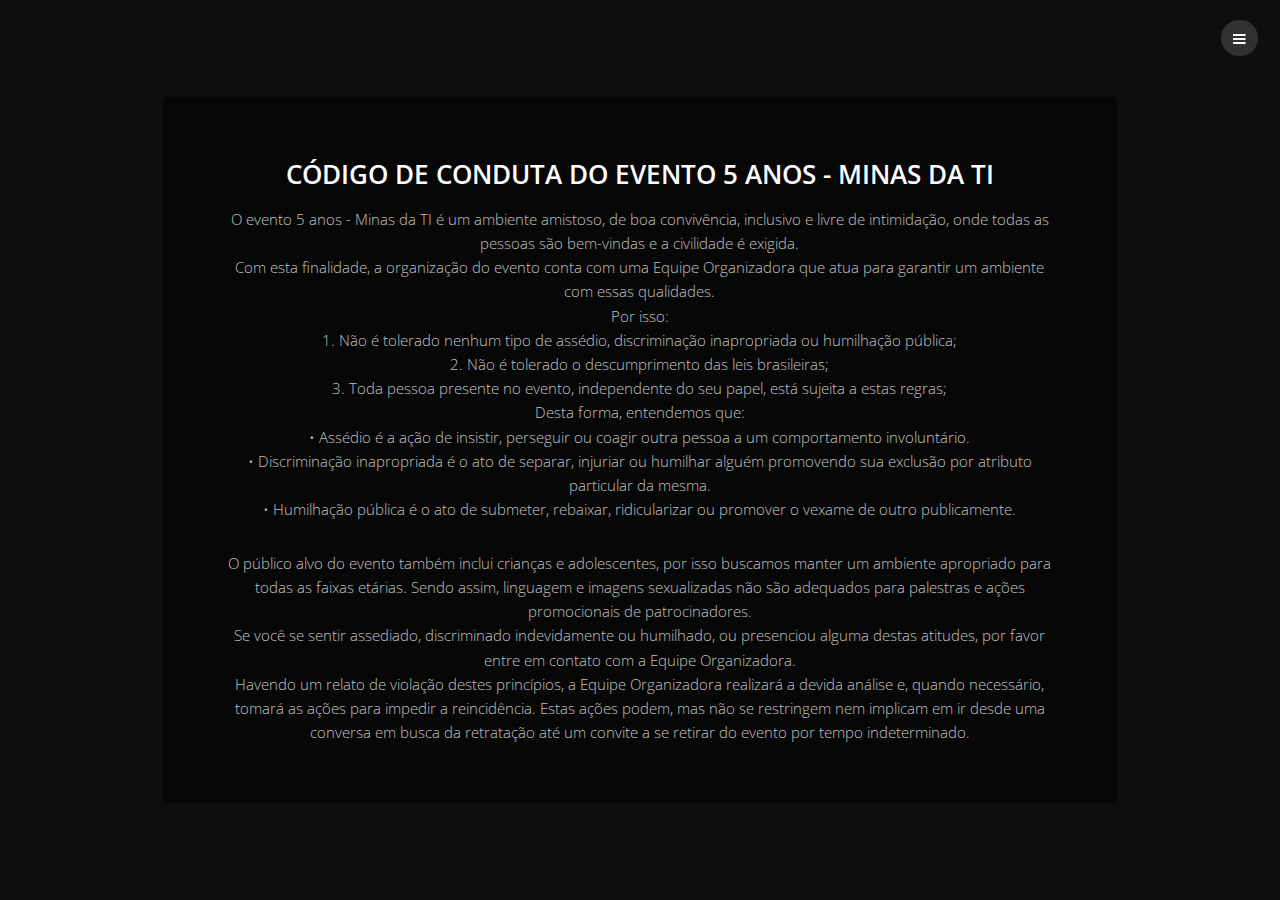
==== commit af1dbe99: "Changing font styles" ====
--- a/codigo.html
+++ b/codigo.html
@@ -43,13 +43,11 @@
 						</header>
 						<div class="content">
                             <p>O evento 5 anos - Minas da TI é um ambiente amistoso, de boa convivência, inclusivo e livre de intimidação, onde todas as pessoas são bem-vindas e a civilidade é exigida.<br>
-                            Com esta finalidade, a organização do evento conta com uma Equipe Organizadora que atua para garantir um ambiente com essas qualidades.</p>
-                            <p>Por isso:<br>
+                            Com esta finalidade, a organização do evento conta com uma Equipe Organizadora que atua para garantir um ambiente com essas qualidades.<br>Por isso:<br>
                                 1.	Não é tolerado nenhum tipo de assédio, discriminação inapropriada ou humilhação pública;<br>
                                 2.	Não é tolerado o descumprimento das leis brasileiras;<br>
                                 3.	Toda pessoa presente no evento, independente do seu papel, está sujeita a estas regras;
-                            </p>
-                            <p>Desta forma, entendemos que:<br>
+                                <br>Desta forma, entendemos que:<br>
                                 •	Assédio é a ação de insistir, perseguir ou coagir outra pessoa a um comportamento involuntário.<br>
                                 •	Discriminação inapropriada é o ato de separar, injuriar ou humilhar alguém promovendo sua exclusão por atributo particular da mesma.<br>
                                 •	Humilhação pública é o ato de submeter, rebaixar, ridicularizar ou promover o vexame de outro publicamente.
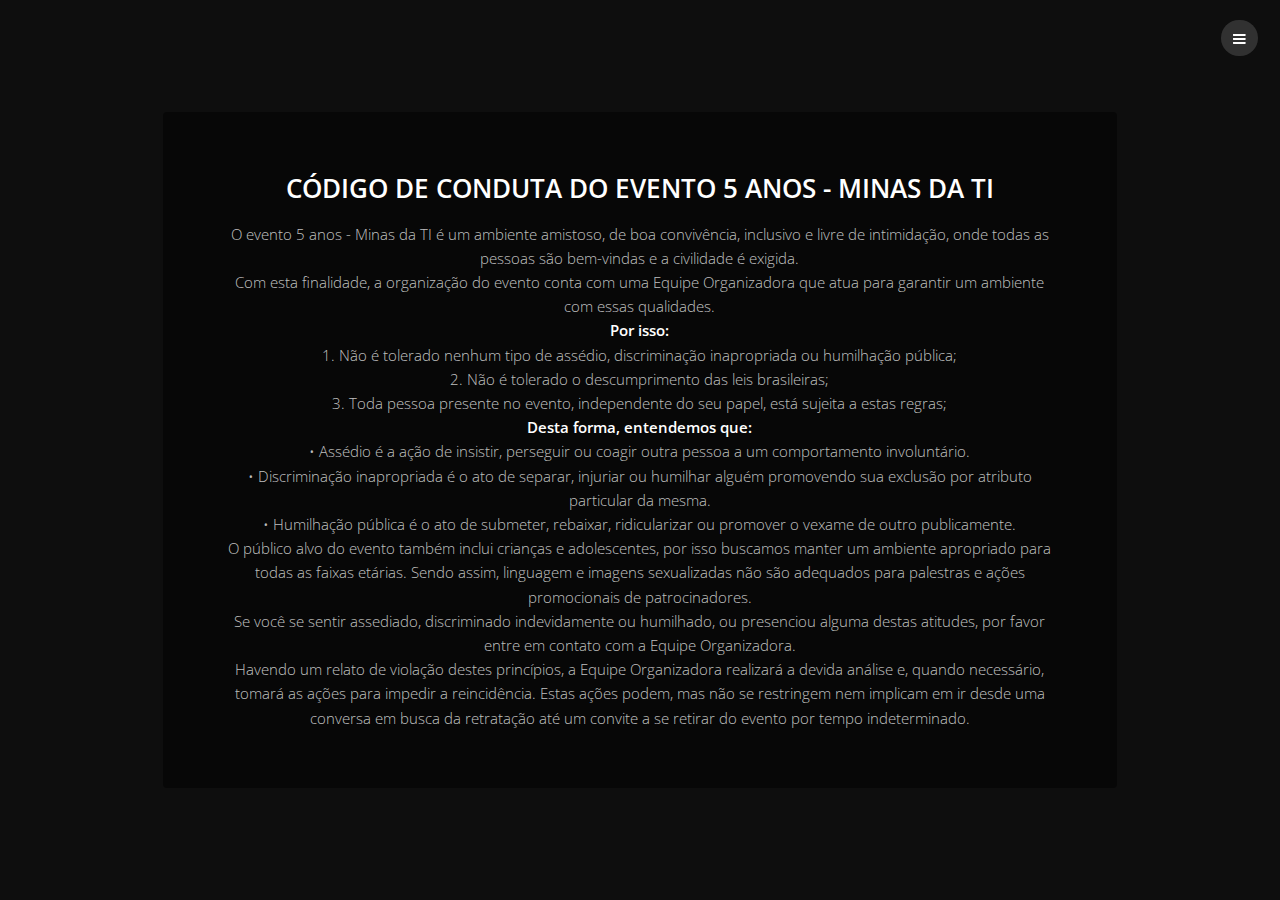
==== commit ee018e94: "Including logos" ====
--- a/codigo.html
+++ b/codigo.html
@@ -43,16 +43,15 @@
 						</header>
 						<div class="content">
                             <p>O evento 5 anos - Minas da TI é um ambiente amistoso, de boa convivência, inclusivo e livre de intimidação, onde todas as pessoas são bem-vindas e a civilidade é exigida.<br>
-                            Com esta finalidade, a organização do evento conta com uma Equipe Organizadora que atua para garantir um ambiente com essas qualidades.<br>Por isso:<br>
+                            Com esta finalidade, a organização do evento conta com uma Equipe Organizadora que atua para garantir um ambiente com essas qualidades.<br><b>Por isso:</b><br>
                                 1.	Não é tolerado nenhum tipo de assédio, discriminação inapropriada ou humilhação pública;<br>
                                 2.	Não é tolerado o descumprimento das leis brasileiras;<br>
                                 3.	Toda pessoa presente no evento, independente do seu papel, está sujeita a estas regras;
-                                <br>Desta forma, entendemos que:<br>
+                                <br><b>Desta forma, entendemos que:</b><br>
                                 •	Assédio é a ação de insistir, perseguir ou coagir outra pessoa a um comportamento involuntário.<br>
                                 •	Discriminação inapropriada é o ato de separar, injuriar ou humilhar alguém promovendo sua exclusão por atributo particular da mesma.<br>
                                 •	Humilhação pública é o ato de submeter, rebaixar, ridicularizar ou promover o vexame de outro publicamente.
-                            </p>
-                            <p>O público alvo do evento também inclui crianças e adolescentes, por isso buscamos manter um ambiente apropriado para todas as faixas etárias. Sendo assim, linguagem e imagens sexualizadas não são adequados para palestras e ações promocionais de patrocinadores.<br>
+                            <br>O público alvo do evento também inclui crianças e adolescentes, por isso buscamos manter um ambiente apropriado para todas as faixas etárias. Sendo assim, linguagem e imagens sexualizadas não são adequados para palestras e ações promocionais de patrocinadores.<br>
                             Se você se sentir assediado, discriminado indevidamente ou humilhado, ou presenciou alguma destas atitudes, por favor entre em contato com a Equipe Organizadora.<br>
                             Havendo um relato de violação destes princípios, a Equipe Organizadora realizará a devida análise e, quando necessário, tomará as ações para impedir a reincidência. Estas ações podem, mas não se restringem nem implicam em ir desde uma conversa em busca da retratação até um convite a se retirar do evento por tempo indeterminado.</p>
 						</div>
